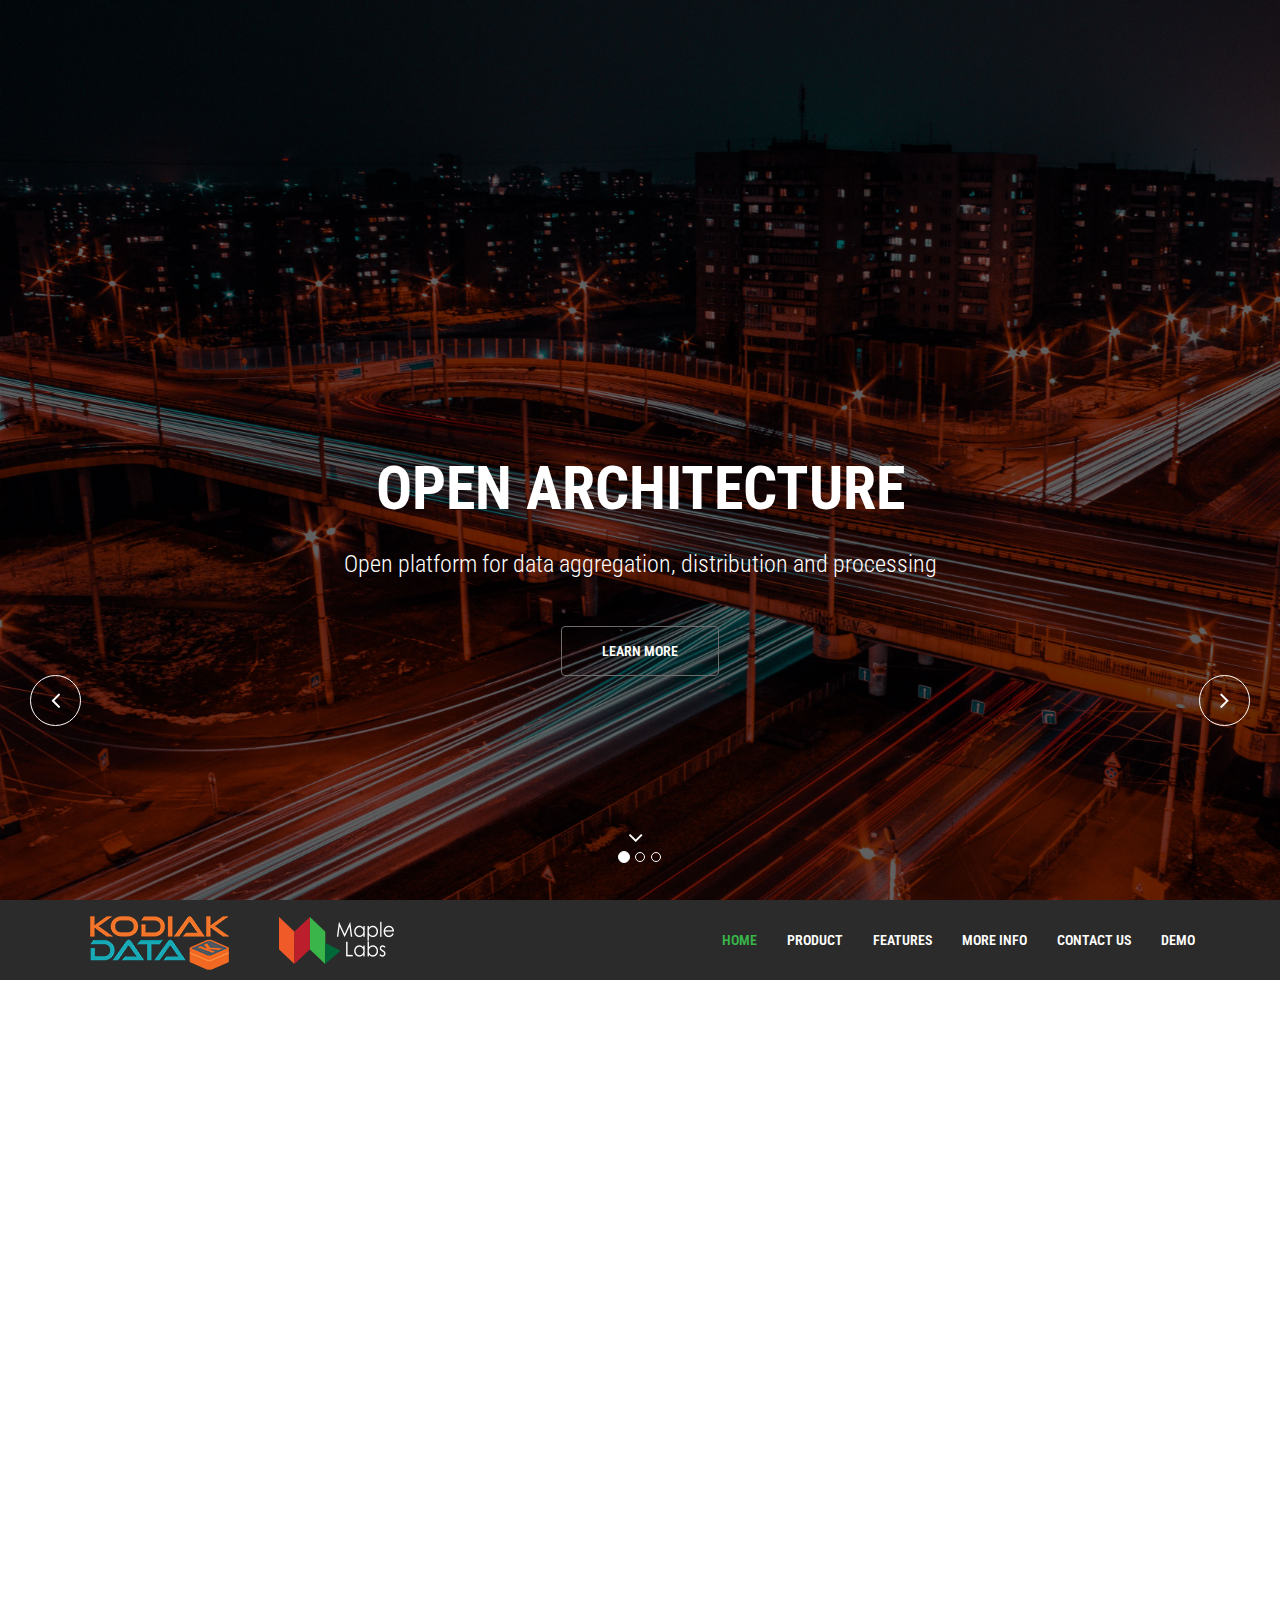
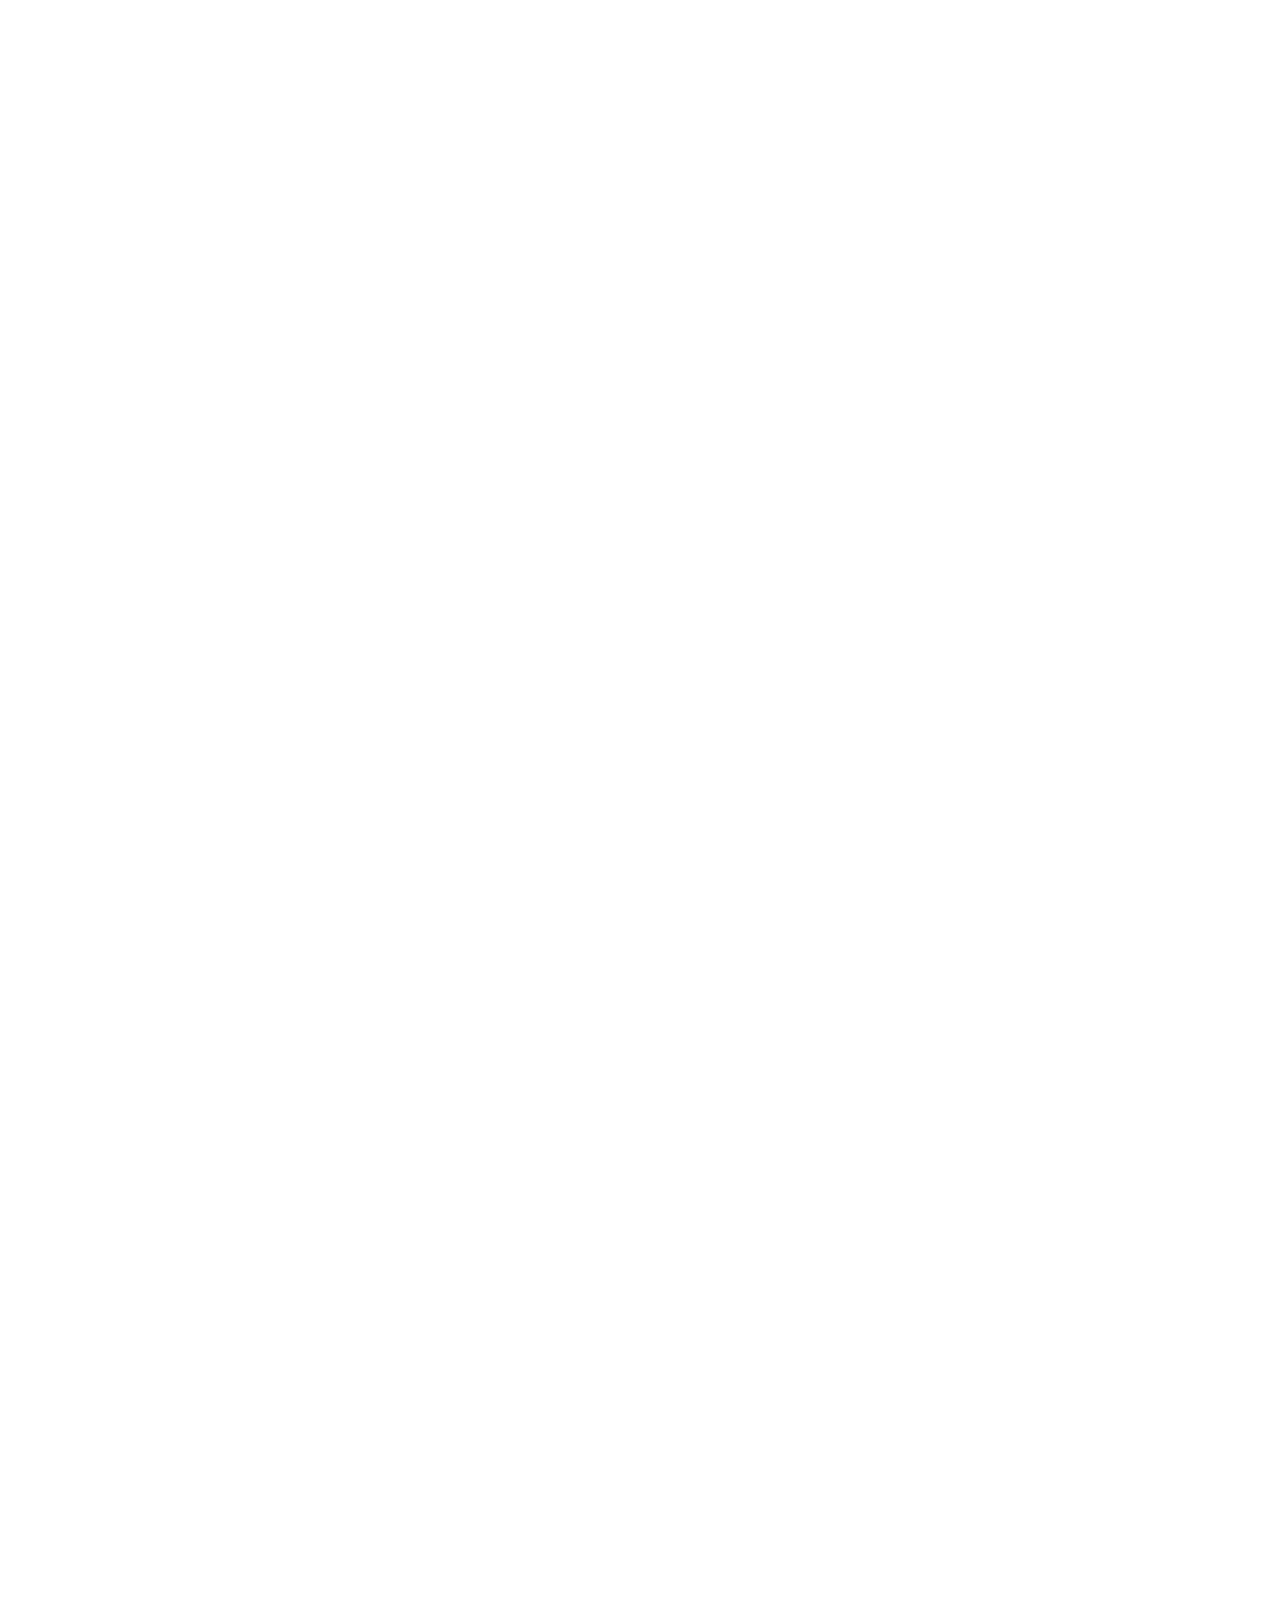
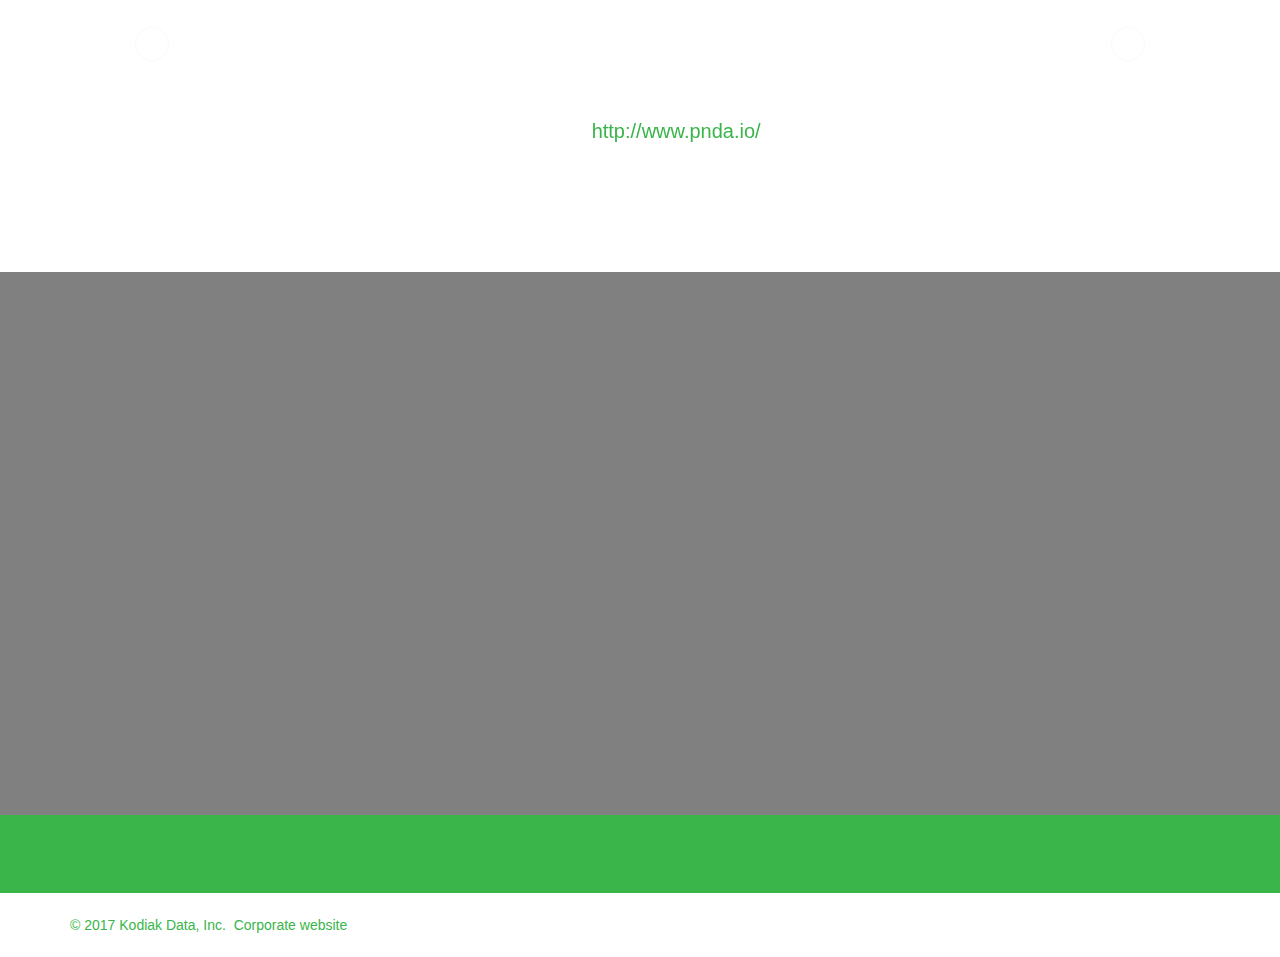
==== index.html @ 7093bc4d "on click logo open website in new tab is fixed" ====
<!DOCTYPE html>
<html lang="en">
<head>
  <meta charset="utf-8">
  <meta name="viewport" content="width=device-width, initial-scale=1.0">
  <meta name="description" content="">
  <meta name="author" content="">
  <title>Maple Labs Demo Hub | Kodiak/Maple Labs</title>
  <link href="css/bootstrap.min.css" rel="stylesheet">
  <link href="css/animate.min.css" rel="stylesheet">

  <script src="https://use.fontawesome.com/d53c7d897d.js"></script>
  <link rel="stylesheet" href="css/font-awesome.min.css">

  <link href="css/lightbox.css" rel="stylesheet">
  <link href="css/main.css" rel="stylesheet">
  <link id="css-preset" href="css/presets/PNDAdemopreset.css" rel="stylesheet">
  <link href="css/responsive.css" rel="stylesheet">

  <!--[if lt IE 9]>
    <script src="js/html5shiv.js"></script>
    <script src="js/respond.min.js"></script>
  <![endif]-->

  <link href='https://fonts.googleapis.com/css?family=Roboto+Condensed:300,400,600,700' rel='stylesheet' type='text/css'>
  <link rel="shortcut icon" href="images/favicon.ico">
</head><!--/head-->

<body>
  <!--.preloader-->
  <div class="preloader"> <i class="fa fa-circle-o-notch fa-spin"></i></div>
  <!--/.preloader-->

  <header id="home">
    <div id="home-slider" class="carousel slide carousel-fade" data-interval="7000" data-ride="carousel">
        <ol class="carousel-indicators bounce" data-wow-duration="">
            <li data-target="#home-slider" data-slide-to="0" class="active"></li>
            <li data-target="#home-slider" data-slide-to="1"></li>
            <li data-target="#home-slider" data-slide-to="2"></li>
<!--         <li data-target="#home-slider" data-slide-to="3"></li>
            <li data-target="#home-slider" data-slide-to="4"></li>-->
        </ol>

      <div id="outercarousel" class="carousel-inner">

        <div class="item active" style="background-image: url(images/slider/bg-01.jpg); background-size: cover;">
          <div class="caption">
            <h1 class="animated fadeInLeftBig"><span>OPEN ARCHITECTURE</span></h1>
            <p class="animated fadeInRightBig">Open platform for data aggregation, distribution and processing</p>
            <a data-scroll class="btn btn-start animated fadeInUpBig" href="#product" onClick="gtag('event', 'link_click', {'event_category': 'inbound', 'event_label': 'product'});">Learn More</a>
          </div>
        </div>

        <div class="item"  style="background-image: url(images/slider/bg-02.jpg)">
          <div class="caption">
            <h1 class="animated fadeInLeftBig"><span>BIG DATA INNOVATION</span></h1>
            <p class="animated fadeInRightBig">Leverage rapid innovation in the big data analytics space</p>
            <a data-scroll class="btn btn-start animated fadeInUpBig" href="#product" onClick="gtag('event', 'link_click', {'event_category': 'inbound', 'event_label': 'product'});">See services</a>
          </div>
        </div>

         <div class="item" style="background-image: url(images/slider/bg-03.jpg)">
          <div class="caption">
            <h1 class="animated fadeInLeftBig"> <span>SCALABLE PLATFORM</span> </h1>
            <p class="animated fadeInRightBig">Horizontally scalable platform for analytics and data processing applications</p>
            <a data-scroll class="btn btn-start animated fadeInUpBig" href="#product" onClick="gtag('event', 'link_click', {'event_category': 'inbound', 'event_label': 'product'});">Explore</a>
          </div>
        </div>

      </div>
      <a class="left-control" href="#home-slider" data-slide="prev" onClick="gtag('event', 'link_click', {'event_category': 'inbound', 'event_label': 'home-slider_prev'});"><i class="fa fa-angle-left"></i></a>
      <a class="right-control" href="#home-slider" data-slide="next" onClick="gtag('event', 'link_click', {'event_category': 'inbound', 'event_label': 'home-slider_next'});"><i class="fa fa-angle-right"></i></a>

      <a id="tohash" href="#services" onClick="gtag('event', 'link_click', {'event_category': 'inbound', 'event_label': 'services'});"><i class="fa fa-angle-down"></i></a>

    </div><!--/#home-slider-->
    <div class="main-nav">
      <div class="container">
        <div class="navbar-header">
          <button type="button" class="navbar-toggle" data-toggle="collapse" data-target=".navbar-collapse">
            <span class="sr-only">Toggle navigation</span>
            <span class="icon-bar"></span>
            <span class="icon-bar"></span>
            <span class="icon-bar"></span>
          </button>
          <a class="navbar-brand " href="http://www.kodiakdata.com" target="_blank" style="  border-radius: 4px;" onClick="gtag('event', 'link_click', {'event_category': 'outbound', 'event_label': 'www.kodiakdata.com'});">

            <img class="img-responsive " src="images/PNDA/kodiak-logo.png" alt="logo"
                style=" display:inline; height:auto;
                 margin-left:auto; margin-right:10px; margin-top:-20px; padding: 5px 5px 5px 5px;">
          </a>

                <!-- <a class="navbar-brand ">
            <img style=" display:inline; width: 10px; height:auto;">
          </a> -->
          <a class="navbar-brand " href="http://www.maplelabs.com" target="_blank" style="margin-top: -4px;border-radius: 4px;" onClick="gtag('event', 'link_click', {'event_category': 'outbound', 'event_label': 'www.altinity.com'});">
            <img class="img-responsive " src="images/PNDA/maplelabs-logo.png" alt="logo"
                 style=" display:inline;  height:auto;
                 margin-left:auto; margin-right:10px; margin-top:-2px; padding: 5px 5px 5px 5px;">
          </a>




        </div>
        <div class="collapse navbar-collapse">
          <ul class="nav navbar-nav navbar-right">
<!--            <li class="scroll active"><a href="#home" onClick="gtag('event', 'link_click', {'event_category': 'inbound', 'event_label': 'home'});">Home</a></li>
            <li class="scroll"><a href="#services" onClick="gtag('event', 'link_click', {'event_category': 'inbound', 'event_label': 'services'});">Product Details</a></li>
            <li class="scroll"><a href="#services" onClick="gtag('event', 'link_click', {'event_category': 'inbound', 'event_label': 'services'});">Product Details</a></li>
            <li class="scroll"><a href="#twitter" onClick="gtag('event', 'link_click', {'event_category': 'inbound', 'event_label': 'twitter'});">More Info</a></li>
-->
            <li class="scroll active"><a href="#home" onClick="gtag('event', 'link_click', {'event_category': 'inbound', 'event_label': 'home'});">Home</a></li>
            <li class="scroll"><a href="#product" onClick="gtag('event', 'link_click', {'event_category': 'inbound', 'event_label': 'product'});">Product</a></li>
<!--             <li class="scroll"><a href="#demo" onClick="gtag('event', 'link_click', {'event_category': 'inbound', 'event_label': 'demo'});">Demo</a></li>
-->
            <li class="scroll"><a href="#features" onClick="gtag('event', 'link_click', {'event_category': 'inbound', 'event_label': 'features'});">Features</a></li>
            <li class="scroll"><a href="#twitter" onClick="gtag('event', 'link_click', {'event_category': 'inbound', 'event_label': 'twitter'});">More Info</a></li>
            <li class="scroll"><a href="#contactForm" onClick="gtag('event', 'link_click', {'event_category': 'inbound', 'event_label': 'contactForm'});">Contact Us</a></li>
            <li><a href="./demo.html" >DEMO</a></li>
          </ul>
        </div>
      </div>
    </div>
  <!--/#main-nav-->
  </header><!--/#home-->

  <section id="product"> <!--/product-->
    <div class="container">
      <div class="heading wow fadeInUp" data-wow-duration="1000ms" data-wow-delay="300ms">
        <div class="row">
          <div class="text-center col-sm-10 col-sm-offset-1">
            <h1><b>PNDA-ON-MEMCLOUD</b></h1>
            <h2>At the intersection of two powerful cutting-edge technologies</h2>
          </div>
        </div>
      </div>

      <div class="text-center our-services">
        <div class="row">
           <div class="col-sm-6 wow fadeInDown" data-wow-duration="1000ms" data-wow-delay="550ms">
              <img class="img-responsive " src="images/KodiakLogo_memcloud.png" alt="MemCloud"
                  style=" display:inline; width: 200px; height:auto;
                   margin-left:auto; margin-right:10px; margin-top:-10px; padding: 5px 5px 5px 5px;">
            <div class="service-info">
              <h2>MemCloud</h2>
              <p align=left>
                Kodiak MemCloud™ is the highest performance hosted cloud service on the planet and amazingly gets your clusters running in minutes.
                <br>Data Scientists can provision their own high performance clusters quickly and cost effectively without waiting for IT.
                IT can service more users, avoiding the cost of cluster sprawl. Dev/Ops can deploy and manage many clusters across Dev, Test and Ops.
              </p>
            </div>
          </div>


          <div class="col-sm-6 wow fadeInUp" data-wow-duration="1000ms" data-wow-delay="750ms">
              <img class="img-responsive " src="images/PNDA/MapleLabsLogo_square.png" alt="PNDA by MapleLabs"
                  style=" display:inline;  height:auto;
                   margin-left:auto; margin-right:10px; margin-top:-16px; padding: 5px 5px 5px 5px;">
            <div class="service-info">
              <h2>PNDA by MapleLabs</h2>
              <p align=left>
                MapleLabs is the leading service provider for PNDA - An Open source Platform for Network Data Analytics. Innovation in the big data space is extremely rapid, but combining multiple technologies into an end-to-end solution can be extremely complex and time-consuming. 
                This product of PNDA is to remove this complexity and allow you to focus on your solution.
             </p>
            </div>
          </div>

        </div>
      </div>
    </div>
  </section><!--/#product-->

  <section id="demo"> <!-- Try Demo-->
<!--     <div class="container container-blue wow fadeInUp text-center" data-wow-duration="1000ms" data-wow-delay="300ms">

           <a href="http://clickhouse.memcloud.works" onClick="gtag('event', 'link_click', {'event_category': 'outbound', 'event_label': 'clickhouse.memcloud.works'});">
            <h1 class="text-white"><b>ACCESS DEMO</b></h1>

            <h2 class="text-white"><b>Ready to get started?</b> Access the online demo for Clickhouse on Kodiak MemCloud&nbsp;<b>NOW!</b></h2>
            </a>
-->
<div class="container wow fadeInUp text-center" data-wow-duration="1000ms" data-wow-delay="300ms">
  <hr>
  <h2 class=""><b>Ready to get started?</b> Access the online demo for PNDA on Kodiak MemCloud&nbsp;<b>NOW!</b></h2>
<div class="load-more wow fadeInUp animated" data-wow-duration="1000ms" data-wow-delay="300ms" style="visibility: visible; animation-duration: 1000ms; animation-delay: 500ms; animation-name: fadeInUp;">
    <a href="./demo.html" class="btn-bigbutton-blue" onClick="gtag('event', 'link_click', {'event_category': 'outbound', 'event_label': './demo.html'});">ACCESS DEMO</a>
<!--    <a href="./demo.html" class="btn-loadmore btn-bigbutton" target="_blank">ACCESS DEMO</a>-->
</div>
<br>
<hr>
</div><!-- /container wow fadeInUp-->

  </section><!-- /Try Demo-->


  <section id="features">
    <div class="container">
      <div class="heading wow fadeInUp" data-wow-duration="1000ms" data-wow-delay="300ms">
        <div class="row">
          <div class="text-center col-sm-10 col-sm-offset-1">
            <h2>LEARN, TEST DRIVE, POC, SANDBOX & DEPLOY</h2>
              <h2>Simple, <a href="http://www.memcloud.works/benchmark-results.html" target="_blank" onClick="gtag('event', 'link_click', {'event_category': 'outbound', 'event_label': 'www.memcloud.works/benchmark-results.html'});">Fast,</a> Affordable and Purpose-Built for Big Data

          </div>
        </div>
      </div>
      <div class="text-center our-services">
        <div class="row">


            <div class="col-sm-4 wow fadeInDown" data-wow-duration="1000ms" data-wow-delay="550ms">
            <div class="service-icon">
              <i class="fa fa-handshake-o"></i>
            </div>
            <div class="service-info">
              <h2>Professional Support</h2>
              <p>We provide different support plans to make PNDA operations easy and flawless. That includes Level 3 support and 24x7 Level 1 support.</p>
            </div>
          </div>


          <div class="col-sm-4 wow fadeInUp" data-wow-duration="1000ms" data-wow-delay="750ms">
            <div class="service-icon">
              <i class="fa fa-cloud"></i>
            </div>
            <div class="service-info">
              <h2>Private Cloud</h2>
              <p>Our data-optimized private clouds deliver on the promise of the public cloud’s agility, with even greater simplicity and flexibility combined with much lower costs.</p>
            </div>
          </div>
          <div class="col-sm-4 wow fadeInUp" data-wow-duration="1000ms" data-wow-delay="950ms">
            <div class="service-icon">
              <i class="fa fa-dollar"></i>
            </div>
            <div class="service-info">
              <h2>Low Cost</h2>
              <p>Our pricing is simple!  High speed MemCloud plans start at $100 per week. These are simple, all-inclusive tiers, so you know your costs up front. </p>
            </div>
          </div>

        </div> <!--/row-->

        <div class="row">
<br>
            <div class="col-sm-12 wow fadeInUp" data-wow-duration="1000ms" data-wow-delay="750ms">

              <div class="col-sm-5">
                <div class="service-icon">
                  <i class="fa fa-lock"></i>
                </div>
                <div class="service-info">
                  <h2>Security</h2>
                </div>
              </div> <!--/col-sm-4-->

              <div class="col-sm-7 text-left">
                <div class="service-info">
                  <p>MemCloud uses the latest and most-effective cloud security techniques:
                    <ul>
                      <li>Administrative access is via encrypted VPN</li>
                      <li>Multi-factor authentication (MFA) is available as an option</li>
                      <li>Nodes are administered via SSH using customer-defined keys</li>
                      <li>Internet access via a customer-defined security filter of IP addresses & TCP/UDP ports</li>
                      <li>Data-at-rest is encrypted so that SSDs can be replaced without data leakage</li>
                      <li>Data Centers are protected with 24 hour security, access controls and cabinets keys</li>
                    </ul>
                  </p>
              </div><!--/service-info-->
          </div> <!--/col-sm-4-->

          </div><!--/col-sm-12 wow fadeInDown-->
        </div> <!--/row-->


      </div> <!--/text-center our-services-->
    </div> <!--/container-->
  </section><!--/#services-->

  <section id="contactUs"> <!-- Contact Us-->
     <div class="container wow fadeInUp text-center" data-wow-duration="1000ms" data-wow-delay="300ms">
<hr>
       <h2 class="">Have questions? Looking for <b>Private Demo</b> or <b>POC</b>? Contact us today</h2>
       <div class="load-more wow fadeInUp animated" data-wow-duration="1000ms" data-wow-delay="300ms" style="visibility: visible; animation-duration: 1000ms; animation-delay: 500ms; animation-name: fadeInUp;">
           <a href="#contactForm" class="btn-bigbutton-blue"  onClick="gtag('event', 'link_click', {'event_category': 'inbound', 'event_label': 'contactForm'});">Contact Us</a>
       </div><!-- /load-more-->
<br>
<hr>
      </div><!-- /container wow fadeInUp-->
  </section><!-- /Contact Us-->

  <section id="twitter" class="parallax">
   <div class="container">
       <div class="heading " >
        <div class="row">
          <div class="text-center col-sm-8 col-sm-offset-2">
            <h2>More Information from Kodiak Data and PNDA</h2>
                        <p></p><br>
                        <i class="fa fa-desktop fa-2x"></i><br><h3>Links, microsites and other collateral</h3>
                </div>
        </div>
      </div>
      <div class="text-center our-services">
          <a class="twitter-left-control" href="#twitter-carousel" role="button" data-slide="prev" onClick="gtag('event', 'link_click', {'event_category': 'inbound', 'event_label': 'twitter-carousel_prev'});"><i class="fa fa-angle-left"></i></a>
      <a class="twitter-right-control" href="#twitter-carousel" role="button" data-slide="next" onClick="gtag('event', 'link_click', {'event_category': 'inbound', 'event_label': 'twitter-carousel_next'});"><i class="fa fa-angle-right"></i></a>
         <div class="row">
          <div id="twitter-carousel" class="carousel slide " data-interval="7000" data-ride="carousel">
              <div class="carousel-inner">
                <div class="item active ">
                  <p>PNDA - <a href="https://pnda.io/" onClick="gtag('event', 'link_click', {'event_category': 'outbound', 'event_label': 'www.altinity.com/benchmarks'});"><span>http://www.pnda.io/</span></a></p>
                </div>

                <div class="item  fadeIn" >
                        <p>MemCloud&trade; - <a href="https://goo.gl/WpRIYI" onClick="gtag('event', 'link_click', {'event_category': 'outbound', 'event_label': 'goo.gl/WpRIYI'});"><span>(presentation)</span></a></p>
                </div>
                <div class="item">
                  <p>Our News - <a href="http://pnda.io/news" onClick="gtag('event', 'link_click', {'event_category': 'outbound', 'event_label': 'www.altinity.com/events'});"><span>https://pnda.io/news</span></a></p>
                </div>
                <div class="item">
                  <p>Benchmark details - <a href="http://www.memcloud.works/benchmark-results.html" onClick="gtag('event', 'link_click', {'event_category': 'outbound', 'event_label': 'www.memcloud.works/benchmarks-results.html'});"><span>http://www.memcloud.works/benchmark-results.html</span></a></p>
                </div>
                <div class="item">
                  <p>Comparisons - <a href="https://goo.gl/meCjUA" onClick="gtag('event', 'link_click', {'event_category': 'outbound', 'event_label': 'goo.gl/meCjUA'});"><span>AWS vs. Roll-Your-Own vs. MemCloud&trade;</span></a></p>
                </div>
            </div>
                                <ol class="carousel-indicators">
                                    <li data-target="#twitter-carousel" data-slide-to="0" class="active"></li>
                                    <li data-target="#twitter-carousel" data-slide-to="1"></li>
                                    <li data-target="#twitter-carousel" data-slide-to="2"></li>
                                    <li data-target="#twitter-carousel" data-slide-to="3"></li>
                                    <li data-target="#twitter-carousel" data-slide-to="4"></li>
                                </ol>
          </div> 
        </div>
        </div>
 </div> <!-- container -->

 </section><!--/#twitter-->

<!-- contactForm -->
<section id="contactForm" class="parallax">
<div id="contact-us" class="parallax">
  <div class="container heading">
    <div class=" wow fadeInUp" data-wow-duration="1000ms" data-wow-delay="300ms">
      <div class="row">
        <div class="text-center col-sm-10 col-sm-offset-1">

<!--        <div class="row">
          <div class="heading text-center col-sm-8 col-sm-offset-2 wow fadeInUp" data-wow-duration="1000ms" data-wow-delay="300ms">
-->
            <h2>Contact Us</h2>
            <p>Looking for more information? Interested in private Demo or POC? Ready to get evaluation for your project?
              <br>Please email us and we'll get back to quickly.</p>
          </div>
        </div>
      </div>

      <div class="text-center our-services">
        <div class="row">
           <div class="col-sm-6 wow fadeInDown" data-wow-duration="1000ms" data-wow-delay="550ms">
            <div class="service-info">
              <h3>Kodiak Data</h3>
              <ul class="address">
                <li><i class="fa fa-phone"></i> <span> Phone:</span> +1 650 383 8374  </li>
                <li><i class="fa fa-envelope"></i> <span> Email:</span><a href="mailto:info@kodiakdata.com"> info@kodiakdata.com</a></li>
                <li><i class="fa fa-globe"></i> <span> Website:</span> <a href="http://www.kodiakdata.co/" target="_blank">www.kodiakdata.co</a></li>
              </ul>
            </div>
          </div>


          <div class="col-sm-6 wow fadeInUp" data-wow-duration="1000ms" data-wow-delay="750ms">
            <div class="service-info">
              <h3>MapleLabs</h3>
              <ul class="address">
                <li><i class="fa fa-phone"></i> <span> Phone:</span>408 743 4465  </li>
                <li><i class="fa fa-envelope"></i> <span> Email:</span><a href="mailto:sales@maplelabs.com"> sales@maplelabs.com</a></li>
                <li><i class="fa fa-globe"></i> <span> Website:</span> <a href="http://www.maplelabs.com" target="_blank">www.maplelabs.com</a></li>
              </ul>
            </div>
          </div>

        </div>
      </div>

    </div>
 </section>
<!-- contactForm -->

  <footer id="footer">
    <div class="footer-top wow fadeInUp" data-wow-duration="1000ms" data-wow-delay="300ms">
      <div class="container text-center">

        <div class="social-icons">
          <ul>
            <li><a class="envelope btn " href="mailto:info@kodiakdata.com?Subject=StorageCloud:%20"  onClick="gtag('event', 'link_click', {'event_category': 'outbound', 'event_label': 'mailto'});"><i class="fa fa-lg  fa-envelope"></i></a></li>
            <li><a class="twitter" href="https://twitter.com/kodiakdata" target="_blank" onClick="gtag('event', 'link_click', {'event_category': 'outbound', 'event_label': 'twitter.com/kodiakdata'});"><i class="fa fa-lg  fa-twitter"></i></a></li>
            <li><a class="linkedin" href="https://www.linkedin.com/company-beta/17917853" target="_blank" onClick="gtag('event', 'link_click', {'event_category': 'outbound', 'event_label': 'www.linkedin.com/company-beta/17917853'});"><i class="fa fa-lg  fa-linkedin"></i></a></li>
          </ul>
        </div>
      </div>
    </div>
    <div class="footer-bottom">
      <div class="container">
        <div class="row">
          <div class="col-sm-4">
            <p>&copy; <a href="http://www.kodiakdata.com/" onClick="gtag('event', 'link_click', {'event_category': 'outbound', 'event_label': 'www.kodiakdata.com'});">2017 Kodiak Data, Inc.&nbsp;&nbsp;Corporate website</a></p>
          </div>
  <!--         <div class="col-sm-4 pull-right">
                        <span>Image Credits :
                                </span>
          </div>-->
        </div>
      </div>
    </div>
  </footer>

  <script type="text/javascript" src="js/jquery.js"></script>
  <script type="text/javascript" src="js/bootstrap.min.js"></script>
  <script type="text/javascript" src="js/jquery.inview.min.js"></script>
  <script type="text/javascript" src="js/wow.min.js"></script>
  <script type="text/javascript" src="js/mousescroll.js"></script>
  <script type="text/javascript" src="js/smoothscroll.js"></script>
  <script type="text/javascript" src="js/jquery.countTo.js"></script>
  <script type="text/javascript" src="js/lightbox.min.js"></script>

 <style>
 body {
        font-family: 'Roboto Condensed', sans-serif;
}
 </style>  <script type="text/javascript" src="js/main.js"></script>







</body>
</html>
---- css/main.css ----
/*
  Theme Name: Oxygen
  Theme Uri: http://www.themeum.com
  Author: Themeum
  Author Uri: http://www.themeum.com
  Description: Onepage Site Template
  Version: 1.0
*/

/*************************
*******Typography******
**************************/

body {
  font-family: 'Open Sans', sans-serif;
  font-size: 14px;
  line-height: 24px;
  color: #666;
  background-color: #fff;
}

h1, h2, h3, h4, h5, h6 {
  color: #333;
}

h2 {
  font-size: 30px;
  margin-bottom: 20px;
}

h3 {
  font-size: 18px;
}

#outercarousel {
  -webkit-backface-visibility: hidden;
  -webkit-transform: translateZ(0) scale(1.0, 1.0);
}

.parallax {
  background-size: cover;
  background-repeat: no-repeat;
  background-position: center;
  background-attachment: fixed;
}

.parallax,
.parallax h1,
.parallax h2,
.parallax h3,
.parallax h4,
.parallax h5,
.parallax h6 {
  color: #fff;
}

.parallax input[type="text"],
.parallax input[type="text"]:hover,
.parallax input[type="email"],
.parallax input[type="email"]:hover,
.parallax input[type="url"],
.parallax input[type="url"]:hover,
.parallax input[type="password"],
.parallax input[type="password"]:hover,
.parallax textarea,
.parallax textarea:hover {
  font-weight: 300;
  color: #fff;
}

.btn {
  border: 0;
  border-radius: 0;
}

.btn.btn-primary:hover {
  background-color: #017fb5;
}

.navbar-nav li a:hover,
.navbar-nav li a:focus {
  outline:none;
  outline-offset: 0;
  text-decoration:none;
  background: transparent;
}

a {
  text-decoration: none;
  -webkit-transition: 300ms;
  -moz-transition: 300ms;
  -o-transition: 300ms;
  transition: 300ms;
}

a:focus,
a:hover {
  text-decoration: none;
  outline: none
}

section {
  padding: 40px 0;
}

.heading {
  padding-bottom:90px;
}

.preloader {
  position: fixed;
  top: 0;
  left: 0;
  right: 0;
  bottom: 0;
  z-index: 999999;
  background: #fff;
}

.preloader > i {
  position: absolute;
  font-size: 36px;
  line-height: 36px;
  top: 50%;
  left: 50%;
  height: 36px;
  width: 36px;
  margin-top: -15px;
  margin-left: -15px;
  display: inline-block;
}


/*************************
********Home CSS**********
**************************/
#home-slider {
  overflow: hidden;
  position: relative;

}

#home-slider .caption_events {
  position: absolute;
  top: 60%;
  margin-top: -400px;
  left: 0;
  right: 0;
  text-align: center;
  z-index: 15;
  font-size: 24px;
  font-weight: 300;
  color: #fff;
}

#home-slider .caption_events h1 {
  color: #fff;
  font-size: 60px;
  font-weight: 700;
  margin-bottom: 30px;
}

#home-slider .caption_events h3 {
  color: #fff;
  font-size: 18px;
  font-weight: 220;
  margin-bottom: 9px;
}

.caption_events .btn-start {
  color: #fff;
  font-size: 14px;
  font-weight: 600;
  padding:14px 40px;
  border: 1px solid #6e6d6c;
  border-radius: 4px;
  margin-top: 40px;
}

.caption_events .btn-start:hover {
  background-color: #017fb5;
  color: #fff
}

#home-slider .caption {
  position: absolute;
  top: 60%;
  margin-top: -104px;
  left: 0;
  right: 0;
  text-align: center;
  text-transform: uppercase;
  z-index: 15;
  font-size: 24px;
  font-weight: 300;
  color: #fff;
}

#home-slider .caption h1 {
  color: #fff;
  font-size: 60px;
  font-weight: 700;
  margin-bottom: 30px;
}

.caption .btn-start {
  color: #fff;
  font-size: 14px;
  font-weight: 600;
  padding:14px 40px;
  border: 1px solid #6e6d6c;
  border-radius: 4px;
  margin-top: 40px;
}

.caption .btn-start:hover {
  color: #fff
}

#outercarousel {
 background: #000;
}

.carousel-fade .carousel-inner .item {
  opacity: 0;
  -webkit-transition-property: opacity;
  transition-property: opacity;
  background-repeat: no-repeat;
  background-size: cover;
  height: 2037px;
}

.carousel-fade .carousel-inner .item:after {
  content: " ";
  position: absolute;
  top: 0;
  bottom: 0;
  left: 0;
  right: 0;
  /* background: rgba(0,0,0, 0.8); */
}

.carousel-fade .carousel-inner .active {
  opacity: 1;
}
.carousel-fade .carousel-inner .active.left,
.carousel-fade .carousel-inner .active.right {
  left: 0;
  opacity: 0;
  z-index: 1;
}
.carousel-fade .carousel-inner .next.left,
.carousel-fade .carousel-inner .prev.right {
  opacity: 1;
}
.carousel-fade .carousel-control {
  z-index: 2;
}

.left-control, .right-control {
  position: absolute;
  top: 75%;
  height: 51px;
  width: 51px;
  line-height: 48px;
  border-radius: 50%;
  border:1px solid #fff;
  z-index: 20;
  font-size: 26px;
  color: #fff;
  text-align: center;
  -webkit-transition:  -webkit-transform  all 2s ease;
  -moz-transition: all .2s ease;
  -ms-transition: all 2s ease;
  -o-transition: -o-transform all 2s ease;
  transition: transform all 2s ease;

}

.left-control {
  left: -51px
}

.right-control {
  right: -51px;
}

.left-control:hover,
.right-control:hover {
  color: #fff;
}

#home-slider:hover .left-control {
  left:30px
}

#home-slider:hover .right-control {
  right:30px
}

#home-slider .fa-angle-down {
  position: absolute;
  left: 50%;
  bottom: 50px;
  color: #fff;
  display: inline-block;
  width: 24px;
  margin-left: -12px;
  font-size: 24px;
  line-height: 24px;
  z-index: 999;
  -webkit-animation: bounce 3000ms infinite;
  animation: bounce 3000ms infinite;
}

.navbar-right li a {
  color: #fff;
  text-transform: uppercase;
  font-size: 14px;
  font-weight: 600;
  padding-top: 30px;
  padding-bottom: 30px;
}

.navbar-right li.active a {
   /* background-color: rgba(0,0,0,.2); */
   color: #39b54a;
}

.navbar-brand  {
  margin-top: 15px;
}



/*************************
********Service CSS*******
**************************/

.service-icon {
  border-radius: 4px;
  color: #39b54a;
  background-color: #fff !important;
  display: inline-block;
  font-size: 36px;
  height: 90px;
  line-height: 90px;
  width: 90px;
  -webkit-transition: background-color 0.2s ease;
  transition: background-color 0.2s ease;
}

.our-services .col-sm-4:hover .service-icon {
	/*	--- Hover removed until we link them to other material --- Som 7.7.17

  background-color: #333;
  	*/
}

.our-services .col-sm-4 {
  border-right:1px solid #f2f2f2;
  border-bottom:1px solid #f2f2f2;
  padding-bottom: 50px;
}

.our-services .col-sm-4:nth-child(4),
.our-services .col-sm-4:nth-child(5),
.our-services .col-sm-4:nth-child(6) {
  border-bottom:0;
  padding-top: 60px;
}

.our-services .col-sm-4:nth-child(3),
.our-services .col-sm-4:nth-child(6) {
  border-right:0;
}

.service-info h3 {
  margin-top: 35px;
}

/*************************
********About CSS*******
**************************/
#about-us {
  background-image: url(../images/about-bg.jpg);
  padding: 60px 0;

}

#about-us .about-info {
    font-size: 20px;
}


#about-us h2 {
  margin-top: 0;
  color: #fff;
}

#about-us .lead {
  font-size: 16px;
  margin-bottom: 10px;
}

#about-us h1 {
  margin-bottom: 30px;
}

.progress{
  height: 20px;
  background-color: #fff;
  border-radius: 0;
  box-shadow: none;
  -webkit-box-shadow: none;
  margin-bottom: 25px;
}

.progress-bar{
  box-shadow: none;
  -webkit-box-shadow: none;
  text-align: right;
  padding-right: 12px;
  font-size: 12px;
  font-weight: 600;
}


.progress .progress-bar.six-sec-ease-in-out {
  -webkit-transition: width 2s ease-in-out;
  transition:  width 2s ease-in-out;
}

/*************************
********portfolio CSS*****
**************************/

#portfolio .container-fluid,
#portfolio .col-sm-3  {
  overflow: hidden;
  padding: 0;
}

#portfolio .folio-item {
  position: relative;
}

#portfolio .overlay {
  background-color: #000;
  color: #fff;
  left: 0;
  right:0;
  bottom:-100%;
  height: 0;
  position: absolute;
  text-align: center;
  opacity:0;
  -webkit-transition: all 0.5s ease-in-out;
  transition: all 0.5s ease-in-out;
}

.overlay .overlay-content {
  display: table;
  height: 100%;
  width: 100%;
}

.overlay .overlay-text {
  display: table-cell;
  vertical-align: middle;
}

.overlay .folio-info {
  opacity: 0;
  margin-bottom: 75px;
  margin-top: -75px;
  -webkit-transition: all 1s ease-in-out;
  transition: all 1s ease-in-out;
}

.overlay .folio-info h3 {
  margin-top: 0;
  color: #fff;
}

.folio-overview a {
  font-size: 18px;
  color: #333;
  height: 50px;
  width: 50px;
  line-height: 50px;
  border-radius: 50%;
  background-color: #fff;
  display: inline-block;
  margin-top: 20px;
  margin-right: 5px;
}

.folio-overview a:hover {
  color: #fff;
}

.folio-overview .folio-expand {
  margin-top: -500px;
  margin-left: -500px;
}

.folio-image, .folio-overview .folio-expand {
  -webkit-transition: all 0.8s ease-in-out;
  transition: all 0.8s ease-in-out;
}

#portfolio .folio-item:hover .folio-image {
  -webkit-transform: scale(1.5) rotate(-15deg);
  transform: scale(1.5) rotate(-15deg);
}

.folio-image img {
  width: 100%;
}

#portfolio .folio-item:hover .overlay {
  opacity: 0.8;
  bottom: 0;
  height: 100%;
}

#portfolio .folio-item:hover .folio-overview .folio-expand {
  margin-top: 0;
  margin-left:0;
}

#portfolio .folio-item:hover .overlay .folio-info {
  opacity: 1;
  margin-bottom:0;
  margin-top:0;
}


#single-portfolio {
  padding: 90px 0;
  background: #f5f5f5;
  position: relative;
}

#single-portfolio img {
  width: 100%;
  margin-bottom: 10px;
}

#single-portfolio .close-folio-item {
  position: absolute;
  top: 30px;
  font-size: 34px;
  width: 34px;
  height: 34px;
  left: 50%;
  color: #999;
  margin-left: -17px;
}

/*************************
*********Team CSS*********
**************************/
#team {
  padding-top: 0;
}

.team-members {
  margin-bottom: 25px;
}

.social-icons {
  margin-top:30px;
  text-align: center;
}

.social-icons ul {
  list-style: none;
  padding: 0;
  margin: 0;
  display: inline-block;
}

.social-icons ul li {
  float: left;
  margin-right: 8px;
}

.social-icons ul li:last-child {
  margin-right: 0;
}

.social-icons ul li a {
  color:#fff;
  background-color: #d9d9d9;
  height: 36px;
  width: 36px;
  line-height: 36px;
  display: block;
  font-size: 16px;
  opacity: 0.8;
}

.social-icons ul li a:hover {
  opacity: 1;
  -webkit-transform: scale(1.2);
  transform: scale(1.2);
}

.team-member {
  text-align: center;
  color: #333;
  font-size: 14px;
}

.team-member:hover .social-icons ul li a.facebook {
  background-color: #3b5999;
}
.team-member:hover .social-icons ul li a.twitter {
  background-color: #2ac6f7;
}
.team-member:hover .social-icons ul li a.dribbble {
  background-color: #ff5b92;
}
.team-member:hover .social-icons ul li a.linkedin {
  background-color: #036dc0;
}
.team-member:hover .social-icons ul li a.rss {
  background-color: #ff6b00;
}

#team .img-responsive {
  width: 100%;
}

.member-info h3 {
  margin-top: 35px;
}

.member-info h4 {
  font-size: 14px;
  margin-bottom: 15px;
  color: #999;
}


/*************************
*******Features CSS*******
**************************/
#features {
  text-align: center;
  background-image: url(../images/features-bg.jpg);
}

#features i {
  font-size: 48px;
}

#features h3 {
  margin-top: 15px;
  font-size: 30px;
  margin-bottom: 7px;
  color: #fff;
}

#features .slider-overlay {
  opacity: 0.8;
}


/*************************
*****Pricing Table CSS****
**************************/
.pricing-table {
  text-align: center;
}

.single-table {
  padding: 10px 10px 10px;
  border:1px solid #f2f2f2;
}

.single-table h3 {
  margin-top: 0;
  padding: 0;
  font-size: 18px;
  text-transform: uppercase;
  margin-bottom: 20px;
}

.price {
  font-size: 24px;
  line-height: 24px;
}

.price span {
  font-size: 14px;
  line-height: auto;
}

.single-table ul {
  list-style: none;
  padding: 0;
  margin: 20px 0;
}

.single-table ul li {
  line-height: 20px;
}

.single-table.featured a{
  color: #ffffff;
}

.single-table.featured {
  color: #ffffff;
}

.single-table.featured a h3{
  color: #ffffff;
}

.single-table.featured .btn.btn-primary {
  background-color: #fff;
}

/*************************
********Twitter CSS*******
**************************/
#twitter {
  background-image: url(../images/twitter-bg.jpg);
  height: 420px;
}

#twitter p {
	font-size: 20px;
}

#twitter > div {
  text-align: center;
  position: relative;
}

#twitter-carousel {
  position: relative;
  z-index: 15
}

.twitter-icon {
  position: relative;
  z-index: 15;
  color: #fff;
}

.twitter-icon .fa-twitter {
  font-size: 24px;
  height: 64px;
  width: 64px;
  line-height: 65px;
  border-radius: 50%;
  position: relative;
}

.twitter-icon .fa-twitter:after {
  position: absolute;
  content: "";
  border-width: 8px;
  border-style: solid;
  left: 24px;
  bottom: -14px;
}

#twitter-carousel .item {
  padding: 0 55px;
}

#twitter-carousel .item a {
  color: #fff;
}

#twitter-carousel .carousel-indicators {
  border: 0px;
    bottom:-50px;
}

.twitter-icon h4 {
  text-transform: uppercase;
  margin-top: 25px;
  margin-bottom: 25px;
  color: #fff;
}

.twitter-left-control,
.twitter-right-control {
  position: absolute;
  top: 50%;
  color: #fff;
  border: 1px solid #fafafa;
  height:34px;
  width: 34px;
  line-height: 30px;
  margin-top: 25px;
  font-size: 18px;
  border-radius: 50%;
  z-index: 15
}

.twitter-left-control {
  left: 80px;
}

.twitter-right-control {
  right: 80px
}

.twitter-left-control:hover, .twitter-right-control:hover {
  color: #fff;
}


/*************************
**********Blog CSS********
**************************/

.post-thumb {
  position: relative;
}

.post-icon {
  position: absolute;
  top:10px;
  right:10px;
  height: 30px;
  width: 30px;
  line-height: 30px;
  border-radius:4px;
  text-align: center;
  color: #fff;
  font-size: 12px;
}

.post-meta {
  position: absolute;
  bottom: 15px;
  left: 15px;
  color: #fff;
  font-size: 12px;
  text-transform: uppercase;
  font-weight: 600;
}

.post-meta span {
  margin-right: 16px;
}

#post-carousel .carousel-indicators {
  bottom: 3px;
  left: 90%;
}

.blog-left-control, .blog-right-control {
  position: absolute;
  top: 45%;
  width: 30px;
  text-align: center;
  color: rgba(255,255,255,.7);
  font-size: 36px;
}

.blog-left-control {
  left: 0;
}

.blog-right-control {
  right: 0;
}

.blog-left-control:hover, .blog-right-control:hover {
  color: #fff;
}

.entry-header h3 a {
  line-height: 30px;
}

.entry-header .date,
.entry-header .cetagory {
  display: inline-block;
  font-size: 11px;
  font-weight: 600;
  margin-bottom: 30px;
  text-transform: uppercase;
  position: relative;
}

.entry-header .date:after {
  content: "";
  position: absolute;
  left: 0;
  bottom:-22px;
  width: 20px;
  height: 3px;
}

.entry-content {
  font-size: 14px;
}

.load-more {
  display:block;
  text-align: center;
  margin-top: 45px;
}

.btn-loadmore {
  border: 1px solid #f2f2f2;
  color: #666666;
  font-size: 14px;
  font-weight: 600;
  padding: 15px 125px;
  text-transform: uppercase;
}

.btn-loadmore:hover {
  color:#fff;
}

.btn-bigbutton {
  font-size: 30px;
  font-weight: 800;
  color: #39b54a
}

.btn-bigbutton-blue {
  border: 1px solid #f2f2f2;
  padding: 15px 60px;
  text-transform: uppercase;
  font-size: 30px;
  font-weight: 800;
  color: #fff;
  background-color: #39b54a;
/*  color: #028fcc*/
border-radius: 8px;
}

.btn-bigbutton-blue:hover {
  color:#fff;
  background-color: #39b54a;
}

.container-blue {
background-color: #39b54a;
}

.text-white {
  color: #ffffff
}

.text-blue {
  color: #c51915
}
.text-green{
  color: #39b54a;
}

/*************************
**********Contact CSS*****
**************************/

#contact {
  padding-top: 45px;
  padding-bottom: 0;
}

#google-map {
  height: 350px;
}

#contact-us {
   background-image:url(../images/about-bg.jpg);
    background-color: #808080;
  padding-bottom: 90px;
}

#contact-us .heading {
  padding-top: 95px;
}

.form-control {
  background-color: transparent;
  border-color: rgba(255,255,255,.1);
  height: 50px;
  border-radius: 0;
  box-shadow: none;
}

textarea.form-control {
  min-height: 180px;
  resize:none;
}

.form-group {
  margin-bottom: 30px;
}

.contact-info {
  padding-left:70px;
  font-weight: 300;
}

ul.address {
  margin-top: 30px;
  list-style: none;
  padding: 0;
  margin: 0;
}

.contact-info ul li {
  margin-bottom: 8px;
}

.contact-info ul li a {
  color: #fff;
}

.btn-submit {
  display: block;
  padding: 12px;
  width: 100%;
  color: #fff;
  border:0;
  margin-top: 40px;
}

#footer {
  color:#fff;
}

.footer-top {
  position: relative;
  padding:15px 0
}

#footer .footer-bottom {
  background-color: #fff;
  padding: 20px 0 10px;
}

#footer .footer-bottom a:hover {
  text-decoration: underline;
}

.footer-logo {
  display: inline-block;
  margin-bottom: 5px;
}

#footer .social-icons {
  margin-top: 5px;
}

#footer .social-icons ul {
  list-style: none;
  padding: 0;
  margin: 0;
}

#footer .social-icons ul li a {
  background-color: rgba(0,0,0,.2);
  border-radius: 4px;
  line-height: 20px;
    padding: 6px;

}

#footer .social-icons ul li a:hover {
  color: #fff
}

#footer .social-icons ul li a.envelope:hover {
  background-color: #CECB26;
}

#footer .social-icons ul li a.facebook:hover {
  background-color: #3b5999;
}
#footer .social-icons ul li a.twitter:hover {
  background-color: #2ac6f7;
}
#footer .social-icons ul li a.dribbble:hover {
  background-color: #ff5b92;
}
#footer .social-icons ul li a.linkedin:hover {
  background-color: #036dc0;
}
#footer .social-icons ul li a.tumblr:hover {
  background-color: #ff6b00;
}

.main-nav{
  background-color: #2b2b2b !important;
}
#contactForm{
  padding-bottom: 0px;
}
.caption p{
  text-transform: none;
}
a:focus, a:hover{
  color: #39b54a
}
.caption h1 span,.btn-bigbutton-blue:hover,.btn-bigbutton-blue:focus{
  color: #fff !important;
}
.service-info .address li a:hover,.btn-bigbutton-blue:hover,.btn-bigbutton-blue:focus{
  color: #39b54a !important;
}
---- css/presets/PNDAdemopreset.css ----
a,
#home-slider .caption h1 span, 
#twitter-carousel .item span, 
#footer .footer-bottom, 
#single-portfolio .close-folio-item:hover, 
.single-table.featured .btn.btn-primary, 
.contact-info ul li a:hover, 
#footer .footer-bottom a  {
  color: #39b54a;
}

.btn.btn-primary:hover,
.btn-submit:hover {
  background-color: #39b54a;
}


.main-nav, 
.service-icon, 
.progress-bar.progress-bar-primary, 
.single-table.featured, 
.btn.btn-primary, 
.twitter-icon .fa-twitter, 
.twitter-left-control:hover, .twitter-right-control:hover, 
.post-icon, 
.entry-header .date:after, 
.btn-loadmore:hover, 
.btn-submit,
#footer, 
.caption .btn-start:hover, 
.left-control:hover, 
.right-control:hover, 
.folio-overview a:hover {
  background-color:#39b54a;
}

.twitter-left-control:hover, 
.twitter-right-control:hover, 
.btn-loadmore:hover  {
	border: 1px solid #39b54a;
}

.caption .btn-start:hover, 
.left-control:hover, 
.right-control:hover {
	border-color: #39b54a;
}

.twitter-icon .fa-twitter:after {
	border-color:#39b54a  transparent transparent;
}

@font-face {
  font-family: 'Roboto Condensed';
  font-style: normal;
  font-weight: 400;
  src: local('Roboto Condensed'), local('RobotoCondensed-Regular'), url(https://fonts.gstatic.com/s/robotocondensed/v14/Zd2E9abXLFGSr9G3YK2MsDAdhzWOYhqHvOZMRGaEyPo.woff2) format('woff2');
}
---- css/responsive.css ----
/* lg */ 
@media (min-width: 1200px) {

}

/* md */
@media (min-width: 992px) and (max-width: 1199px) {

}

/* sm */
@media (min-width: 768px) and (max-width: 991px) {
 	.navbar-right li a {
		font-size: 12px;
		padding-right: 10px;
	}
	.social-icons ul li {
		margin-bottom: 10px;
	}
	.price {
		font-size: 16px;
		height: 110px;
		line-height: 30px;
		width: 100%;
	}
	.price span {
		font-size: 40px;
		margin-top: 27px;
	}
	.btn-signup {
		padding: 10px 20px;
	}
}

/* xs */
@media (max-width: 767px) {
	body {
		font-size: 14px;
	}
	#home-slider .caption h1 {
		font-size: 40px;
	}
	#home-slider .caption {
		font-size: 15px;
		padding: 0 30px;
	}
	.left-control, .right-control {
		font-size: 20px;
		height: 30px;
		line-height: 25px;
		width: 30px;
	}
	#home-slider:hover .right-control {
		right: 15px;
	}
	#home-slider:hover .left-control {
		left: 15px;
	}
	.caption .btn-start {
		font-size: 12px;
		padding: 10px 30px;
	}
	.navbar-brand {
		padding: 0 15px 15px;
	}
	.navbar-toggle {
	  border:1px solid #fff;
	}

	.navbar-toggle .icon-bar {
	  background-color: #fff;
	}
	.navbar-right li a {
		font-size: 13px;
		padding-bottom: 8px;
		padding-top: 10px;
	}

	/*services*/
	section {
		padding: 45px 0;
	}
	.heading {
		font-size: 14px;
		padding-bottom: 45px;
	}
	.heading h2 {
		font-size: 26px;
	}
	.service-info h3 {
		font-size: 20px;
	}
	.our-services .col-sm-4 {
		margin-bottom: 32px;
		padding-bottom: 20px;
	}
	.our-services .col-sm-4:nth-child(4), 
	.our-services .col-sm-4:nth-child(5), 
	.our-services .col-sm-4:nth-child(6) {
		padding-top: 0;
	}
	.service-icon {
		font-size: 30px;
		height: 65px;
		line-height: 62px;
		width: 65px;
	}
	.our-services .col-sm-4:hover .service-icon:before {
		height: 90px;
		width: 90px;
	}
	.about-info {
		text-align: center;
		margin-bottom: 50px;
	}
	.team-member {
		margin-bottom: 50px;
	}
	.team-members .col-sm-3, 
	.pricing-table .col-sm-3, 
	#portfolio .col-sm-3, 
	.blog-posts .col-sm-4  {
		width: 50%;
		float: left;
	}
	.social-icons ul li a {
		font-size: 14px;
		height: 30px;
		line-height: 30px;
		width: 30px;
		margin-top: 10px;
	}	
	.count .col-xs-6 {
		margin-bottom: 35px;
	}
	#features {
		min-height: 330px;
	}
	#features i {
		font-size: 35px;
	}
	#features h3 {
		font-size: 25px;
	}
	.price span {
		font-size: 50px;
		margin-top: 25px;
	}
	.price {
		font-size: 18px;
		height: 110px;
		line-height: 35px;
		width: 130px;
	}
	.single-table ul {
		margin-top: 22px;
	}
	.single-table ul li {
		font-size: 14px;
		margin-top: 15px;
	}
	.btn-signup {
		font-size: 12px;
		margin-top: 25px;
		padding: 10px 35px;
	}
	.single-table{
		margin-bottom: 40px;
		padding: 20px;
	}
	#twitter {
		padding-bottom: 75px;
	}
	.twitter-left-control, 
	.twitter-right-control {
		top: inherit;
		bottom: 30px;
		height: 25px;
		width: 25px;
		line-height: 23px;
		font-size: 14px;
	}
	.twitter-left-control {
		left: 40%
	} 
	.twitter-right-control {
		right: 40%
	}
	#blog {
		overflow: hidden;
	}
	.entry-header h2 {
		line-height: 20px;
	}
	.blog-posts .col-sm-4 {
		margin-bottom: 35px;
	}
	.load-more {
		margin-top: 35px;
	}
	.btn-loadmore {
		font-size: 12px;
		padding: 15px 75px;
	}
	#contact-us .heading {
		padding-top: 35px;
	}
	.contact-info {
		padding-left: 0;
	}
	#footer .footer-bottom {
		text-align: center;
	}
	.footer-bottom p.pull-right {
		float: none !important;
	}
}

/* XS Portrait */
@media (max-width: 479px) {
  
	.team-members .col-sm-3, 
	.pricing-table .col-sm-3, 
	#portfolio .col-sm-3, 
	.blog-posts .col-sm-4 {
		width:100%;
		float: none;
	}
}
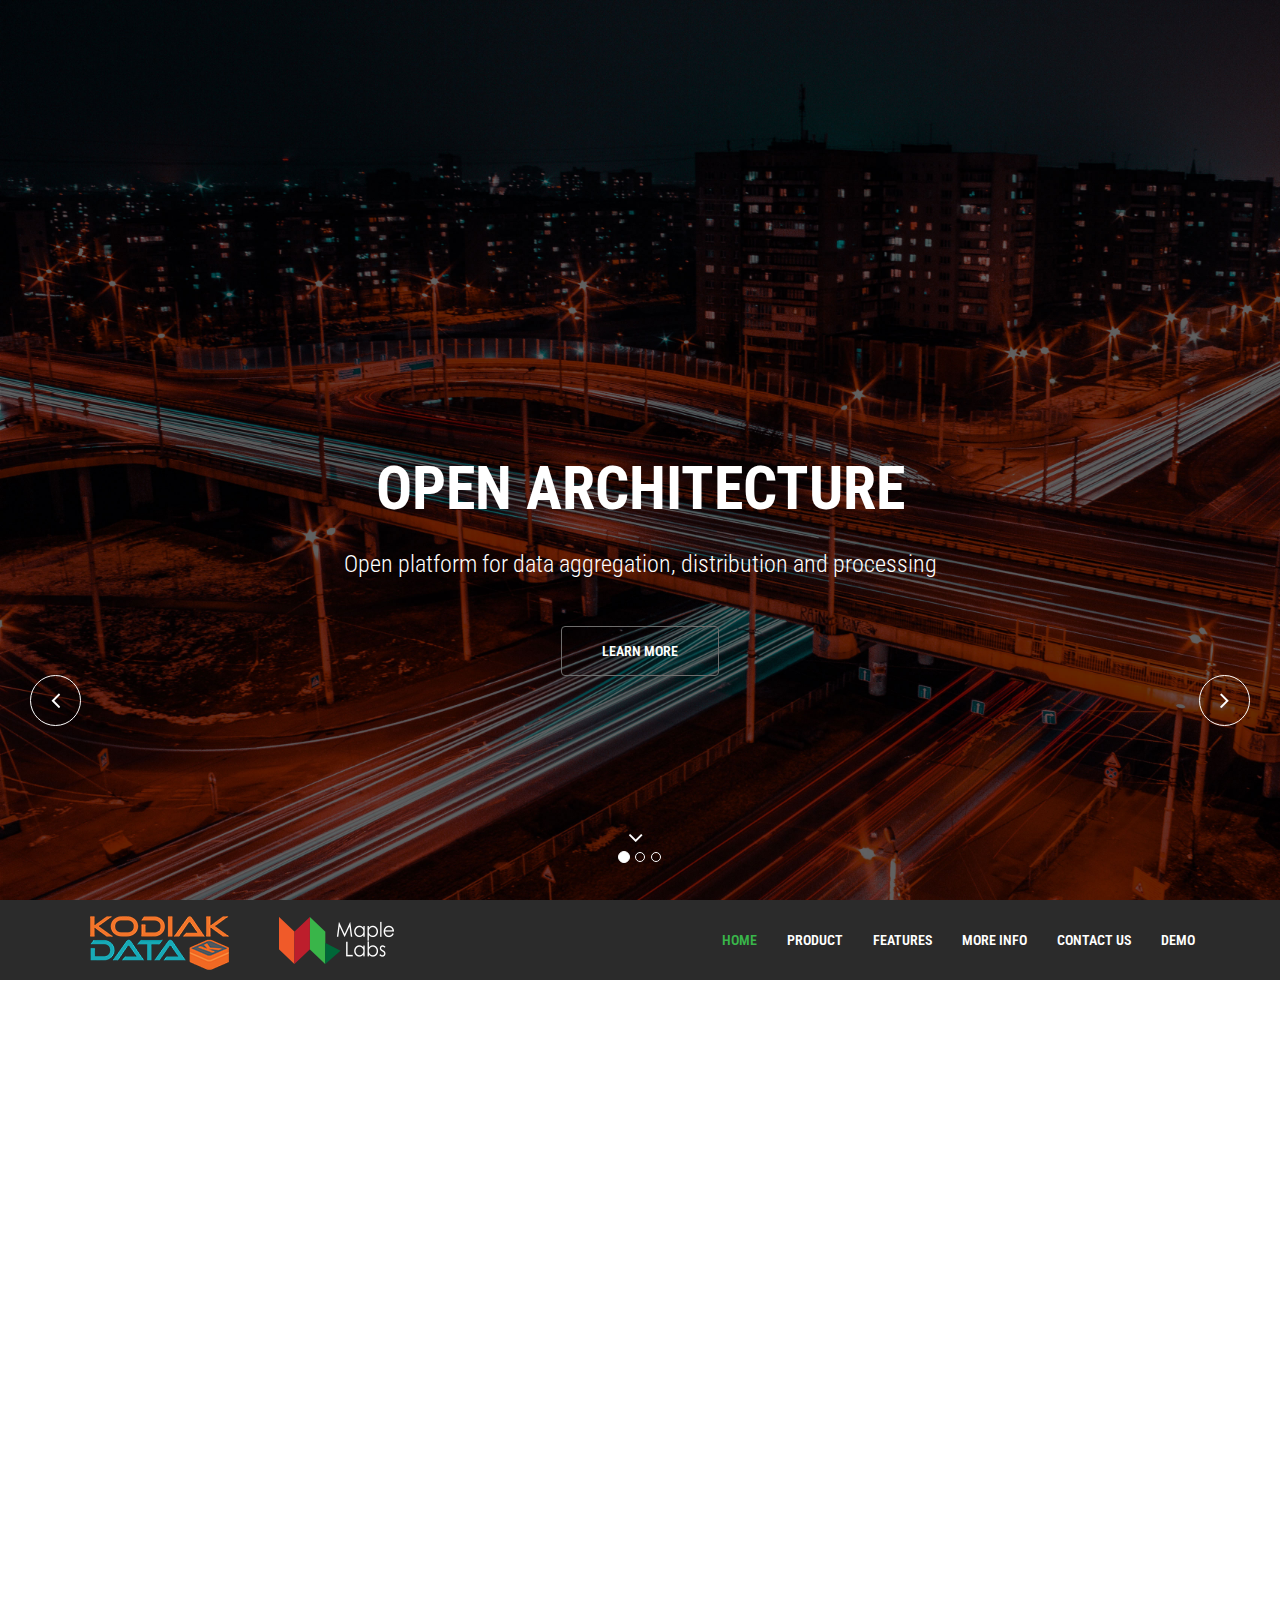
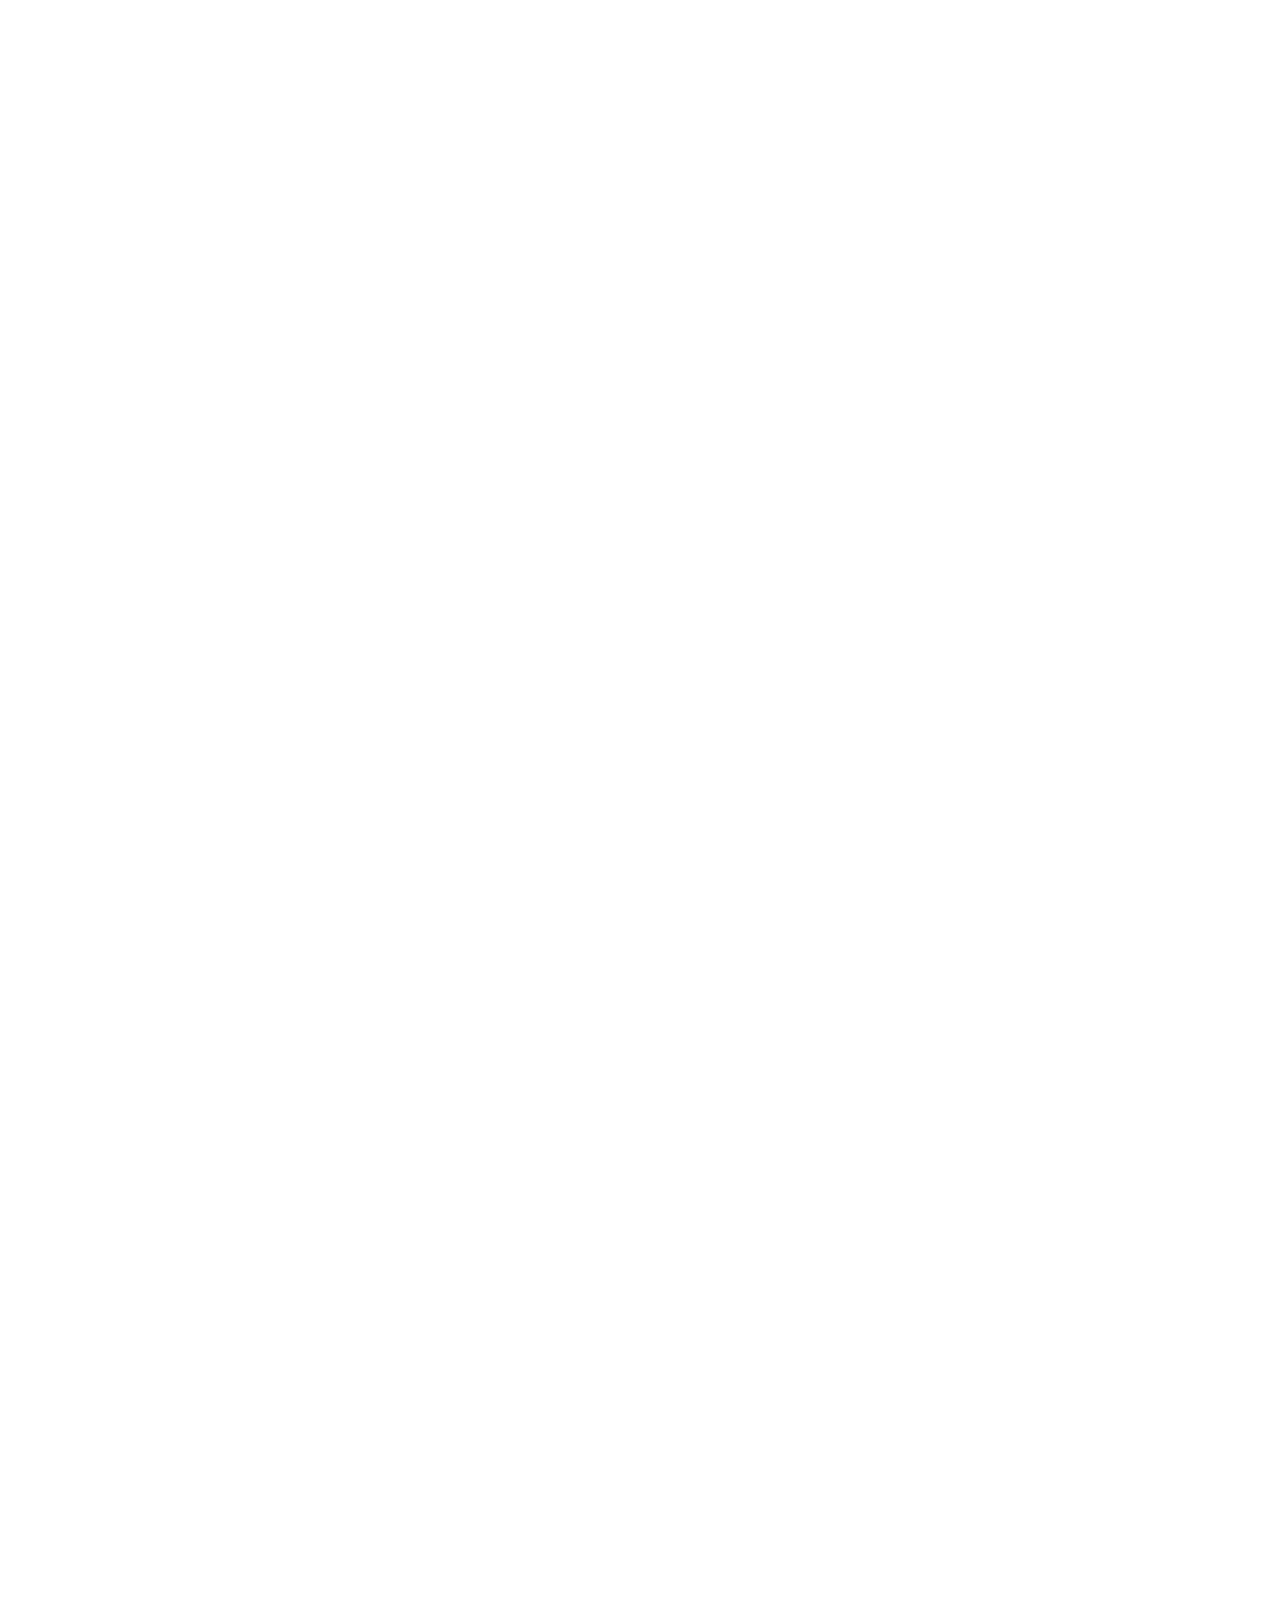
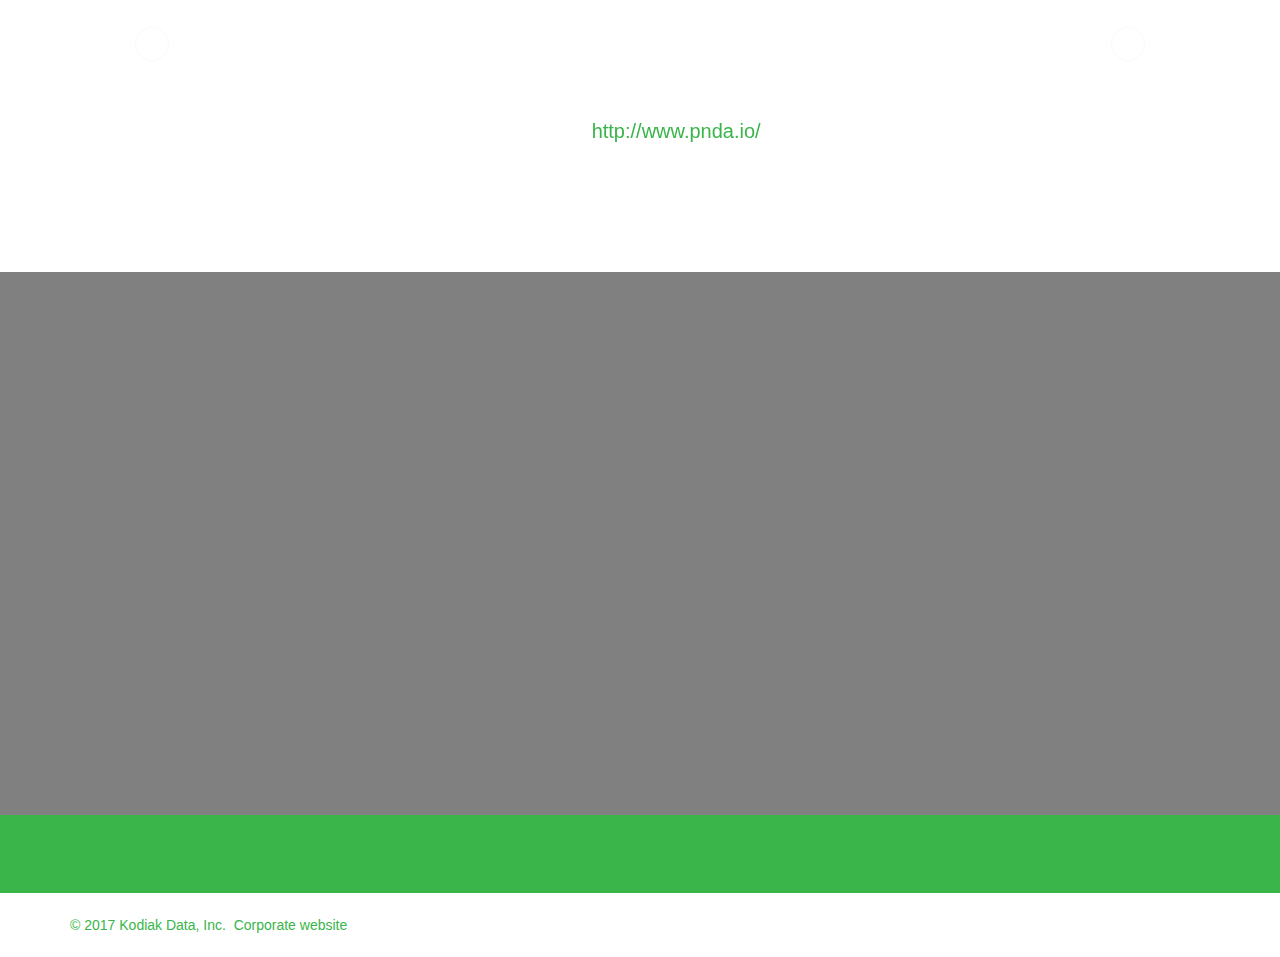
==== commit 14eb45f5: "MInor css fixes" ====
--- a/index.html
+++ b/index.html
@@ -83,20 +83,19 @@
             <span class="icon-bar"></span>
             <span class="icon-bar"></span>
           </button>
-          <a class="navbar-brand " href="http://www.kodiakdata.com" target="_blank" style="  border-radius: 4px;" onClick="gtag('event', 'link_click', {'event_category': 'outbound', 'event_label': 'www.kodiakdata.com'});">
-
-            <img class="img-responsive " src="images/PNDA/kodiak-logo.png" alt="logo"
+          <a class="navbar-brand " href="http://www.kodiakdata.com" target="_blank" style=" border-radius: 4px;" onClick="gtag('event', 'link_click', {'event_category': 'outbound', 'event_label': 'www.kodiakdata.com'});">
+
+            <img class="img-responsive " src="images/PNDA/kodiak-logo.png"  alt="logo"
                 style=" display:inline; height:auto;
                  margin-left:auto; margin-right:10px; margin-top:-20px; padding: 5px 5px 5px 5px;">
           </a>
-
-                <!-- <a class="navbar-brand ">
+<!-- 
+                <a class="navbar-brand ">
             <img style=" display:inline; width: 10px; height:auto;">
           </a> -->
           <a class="navbar-brand " href="http://www.maplelabs.com" target="_blank" style="margin-top: -4px;border-radius: 4px;" onClick="gtag('event', 'link_click', {'event_category': 'outbound', 'event_label': 'www.altinity.com'});">
-            <img class="img-responsive " src="images/PNDA/maplelabs-logo.png" alt="logo"
-                 style=" display:inline;  height:auto;
-                 margin-left:auto; margin-right:10px; margin-top:-2px; padding: 5px 5px 5px 5px;">
+            <img class="img-responsive " src="images/PNDA/maplelabs-logo.png"  alt="logo"
+                 style=" display:inline;  height:auto;margin-left:auto; margin-right:10px; margin-top:-2px; padding: 5px 5px 5px 5px;">
           </a>
 
 
@@ -154,7 +153,7 @@
 
 
           <div class="col-sm-6 wow fadeInUp" data-wow-duration="1000ms" data-wow-delay="750ms">
-              <img class="img-responsive " src="images/PNDA/MapleLabsLogo_square.png" alt="PNDA by MapleLabs"
+              <img class="img-responsive " src="images/PNDA/MapleLabsLogo_square.png" alt="ClickHouse by Altinity"
                   style=" display:inline;  height:auto;
                    margin-left:auto; margin-right:10px; margin-top:-16px; padding: 5px 5px 5px 5px;">
             <div class="service-info">
@@ -211,7 +210,7 @@
 
             <div class="col-sm-4 wow fadeInDown" data-wow-duration="1000ms" data-wow-delay="550ms">
             <div class="service-icon">
-              <i class="fa fa-handshake-o"></i>
+              <i class="fa fa-users"></i>
             </div>
             <div class="service-info">
               <h2>Professional Support</h2>
@@ -330,7 +329,7 @@
                                     <li data-target="#twitter-carousel" data-slide-to="3"></li>
                                     <li data-target="#twitter-carousel" data-slide-to="4"></li>
                                 </ol>
-          </div> 
+          </div>
         </div>
         </div>
  </div> <!-- container -->
@@ -373,7 +372,7 @@
             <div class="service-info">
               <h3>MapleLabs</h3>
               <ul class="address">
-                <li><i class="fa fa-phone"></i> <span> Phone:</span>408 743 4465  </li>
+                <li><i class="fa fa-phone"></i><span> Phone:</span>408 743 4465 </li>
                 <li><i class="fa fa-envelope"></i> <span> Email:</span><a href="mailto:sales@maplelabs.com"> sales@maplelabs.com</a></li>
                 <li><i class="fa fa-globe"></i> <span> Website:</span> <a href="http://www.maplelabs.com" target="_blank">www.maplelabs.com</a></li>
               </ul>
@@ -393,9 +392,9 @@
 
         <div class="social-icons">
           <ul>
-            <li><a class="envelope btn " href="mailto:info@kodiakdata.com?Subject=StorageCloud:%20"  onClick="gtag('event', 'link_click', {'event_category': 'outbound', 'event_label': 'mailto'});"><i class="fa fa-lg  fa-envelope"></i></a></li>
-            <li><a class="twitter" href="https://twitter.com/kodiakdata" target="_blank" onClick="gtag('event', 'link_click', {'event_category': 'outbound', 'event_label': 'twitter.com/kodiakdata'});"><i class="fa fa-lg  fa-twitter"></i></a></li>
-            <li><a class="linkedin" href="https://www.linkedin.com/company-beta/17917853" target="_blank" onClick="gtag('event', 'link_click', {'event_category': 'outbound', 'event_label': 'www.linkedin.com/company-beta/17917853'});"><i class="fa fa-lg  fa-linkedin"></i></a></li>
+            <li><a class="envelope btn " href="mailto:info@kodiakdata.com?Subject=StorageCloud:%20" onClick="gtag('event', 'link_click', {'event_category': 'outbound', 'event_label': 'mailto'});"><i class="fa fa-lg  fa-envelope"></i></a></li>
+            <li><a class="twitter" href="https://twitter.com/kodiakdata"  target="_blank"  onClick="gtag('event', 'link_click', {'event_category': 'outbound', 'event_label': 'twitter.com/kodiakdata'});"><i class="fa fa-lg  fa-twitter"></i></a></li>
+            <li><a class="linkedin" href="https://www.linkedin.com/company-beta/17917853" target="_blank"  onClick="gtag('event', 'link_click', {'event_category': 'outbound', 'event_label': 'www.linkedin.com/company-beta/17917853'});"><i class="fa fa-lg  fa-linkedin"></i></a></li>
           </ul>
         </div>
       </div>
--- a/css/main.css
+++ b/css/main.css
@@ -323,8 +323,8 @@
 }
 
 .navbar-right li.active a {
-   /* background-color: rgba(0,0,0,.2); */
-   color: #39b54a;
+  /* background-color: rgba(0,0,0,.2); */
+  color: #39b54a;
 }
 
 .navbar-brand  {
@@ -734,7 +734,7 @@
 }
 
 #twitter p {
-	font-size: 20px;
+  font-size: 20px;
 }
 
 #twitter > div {
@@ -941,7 +941,7 @@
   color: #fff;
   background-color: #39b54a;
 /*  color: #028fcc*/
-border-radius: 8px;
+  border-radius: 8px;
 }
 
 .btn-bigbutton-blue:hover {
@@ -950,7 +950,7 @@
 }
 
 .container-blue {
-background-color: #39b54a;
+background-color: #39b54a
 }
 
 .text-white {
@@ -958,7 +958,7 @@
 }
 
 .text-blue {
-  color: #c51915
+  color: #028fcc
 }
 .text-green{
   color: #39b54a;
@@ -1113,6 +1113,6 @@
 .caption h1 span,.btn-bigbutton-blue:hover,.btn-bigbutton-blue:focus{
   color: #fff !important;
 }
-.service-info .address li a:hover,.btn-bigbutton-blue:hover,.btn-bigbutton-blue:focus{
+.service-info .address li a:hover{
   color: #39b54a !important;
-}+}
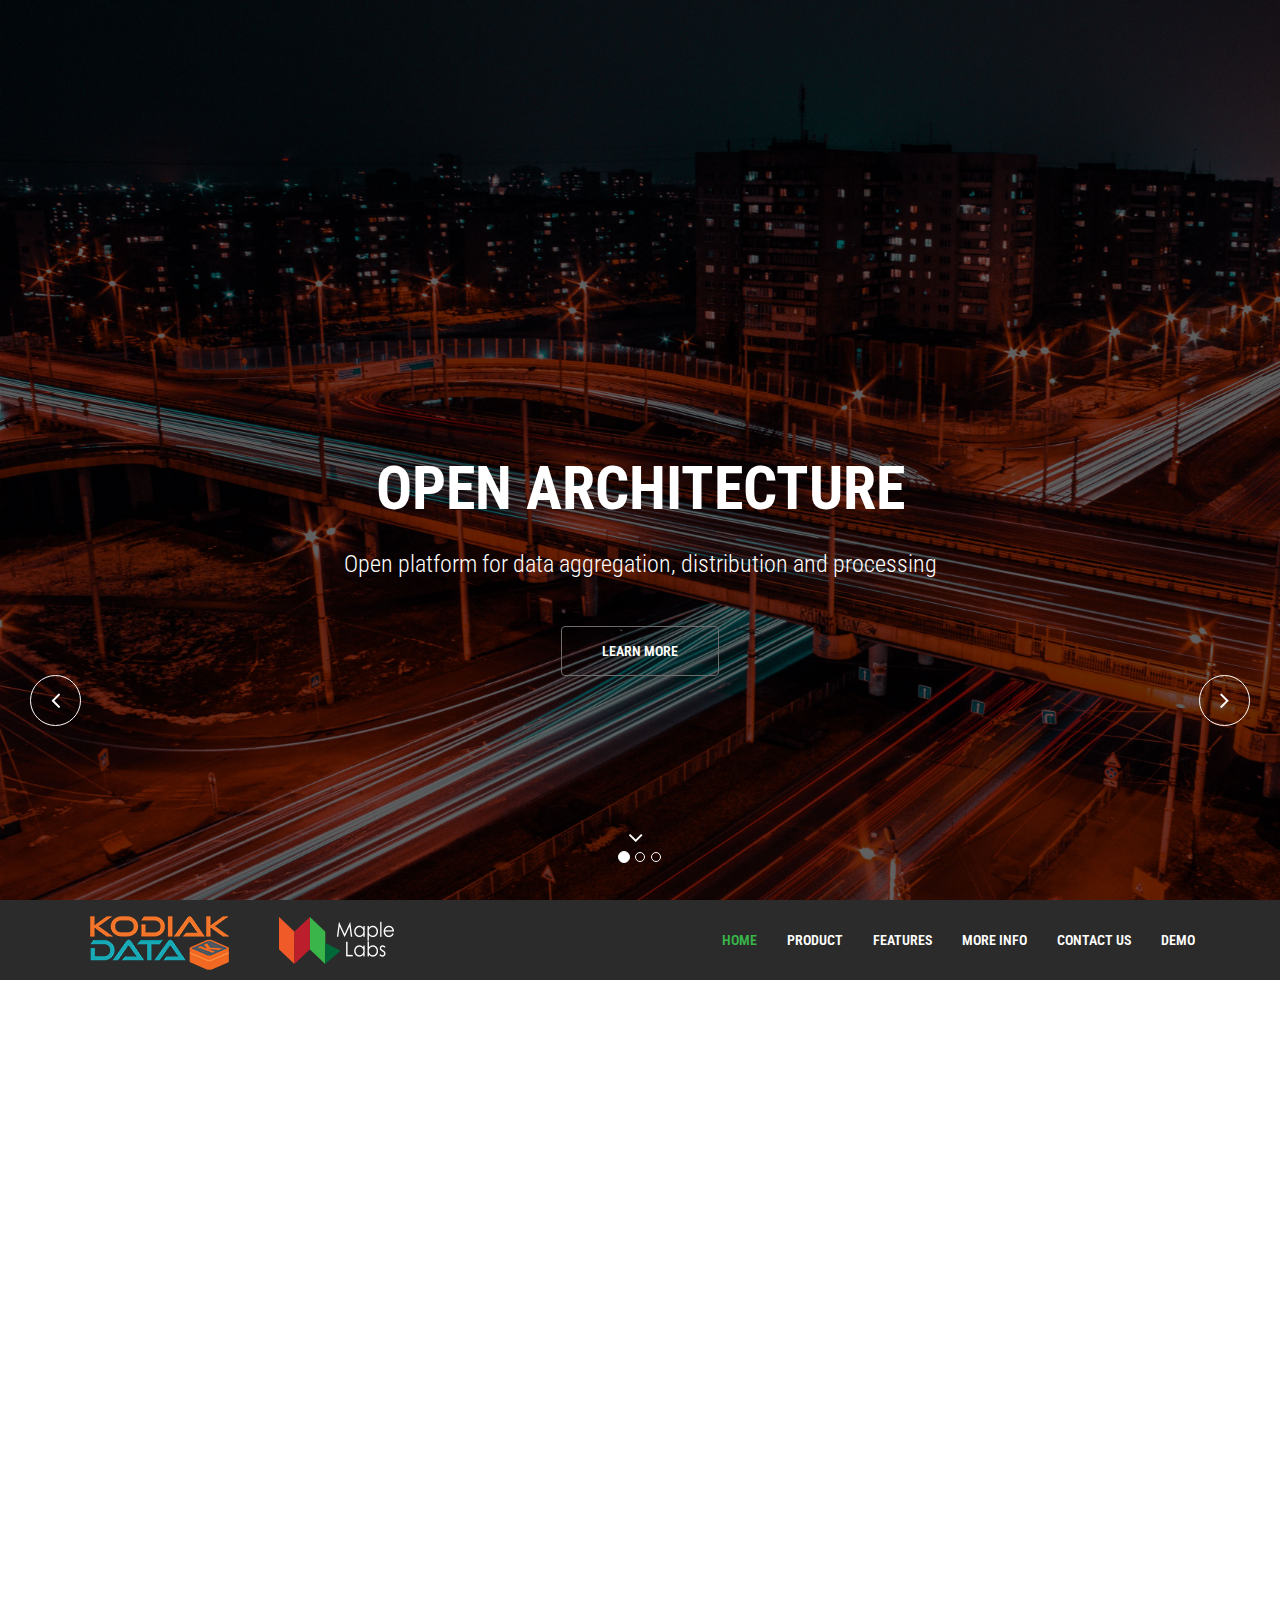
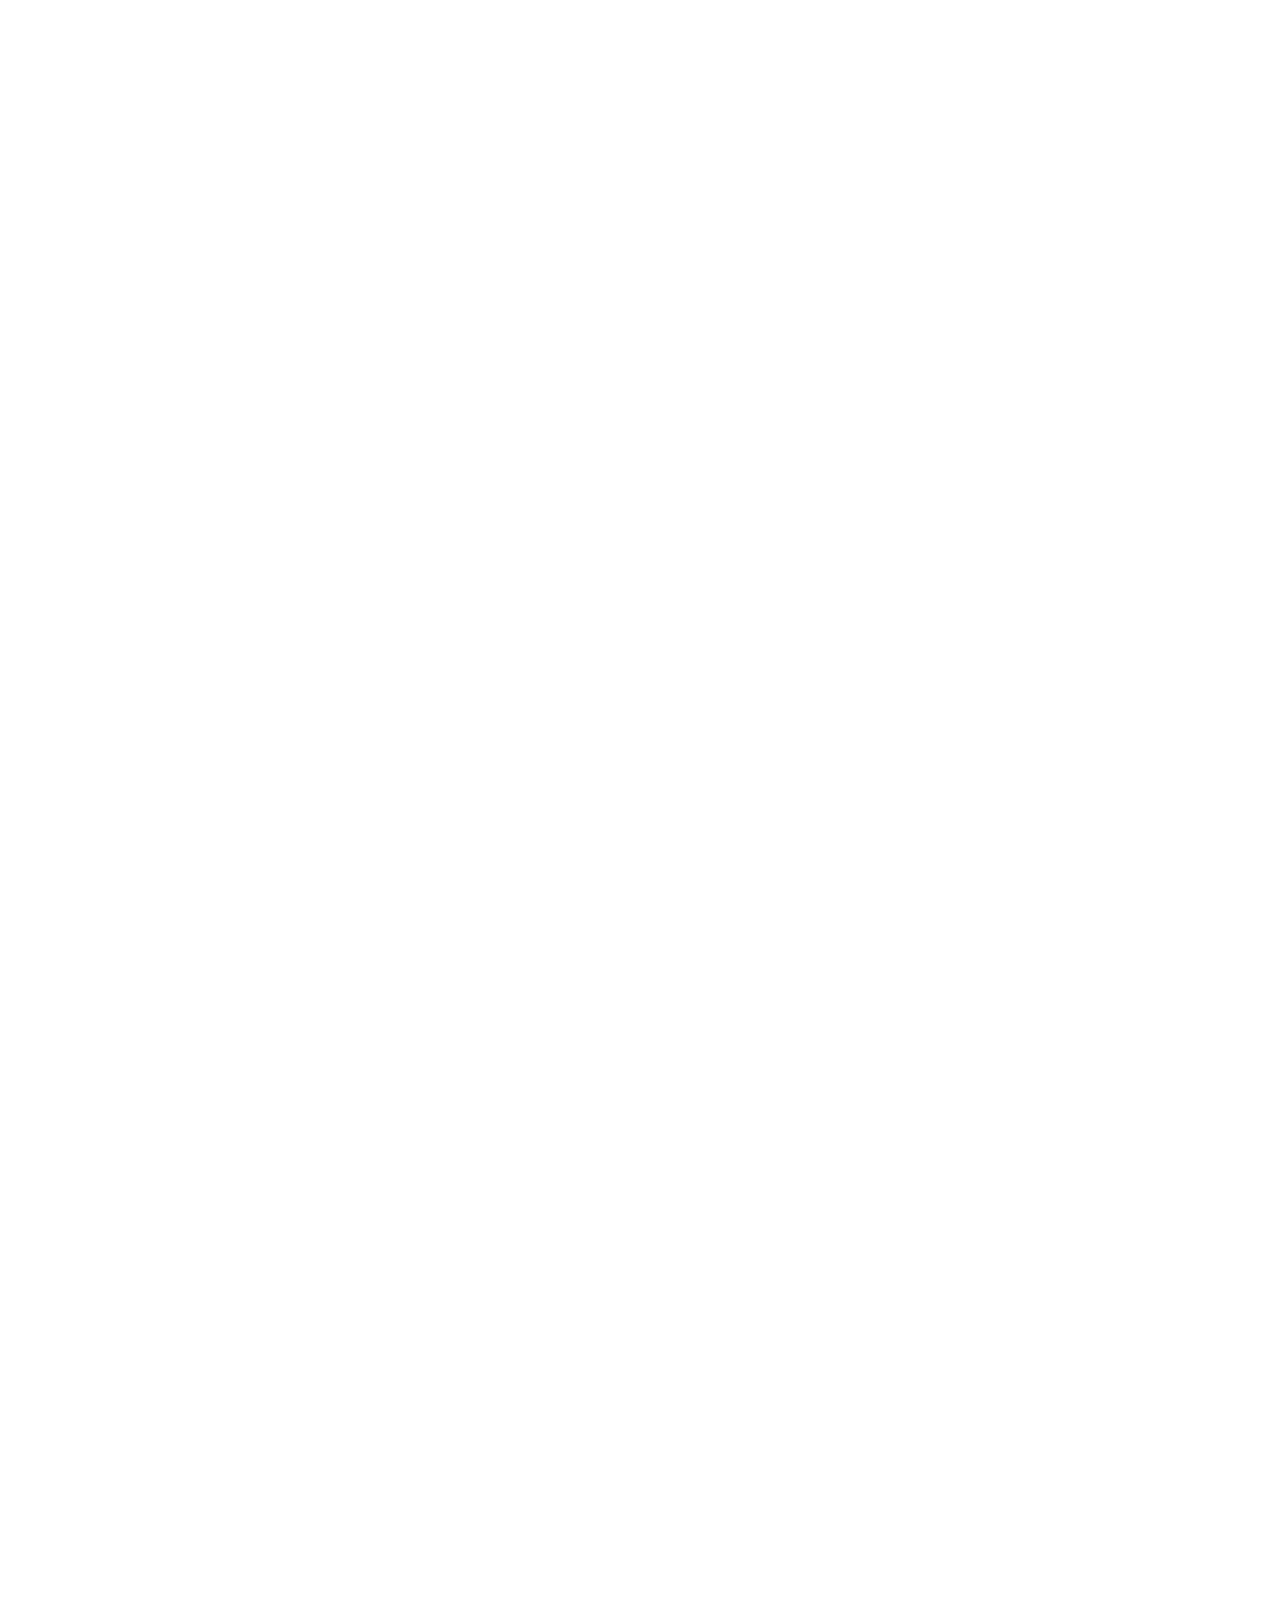
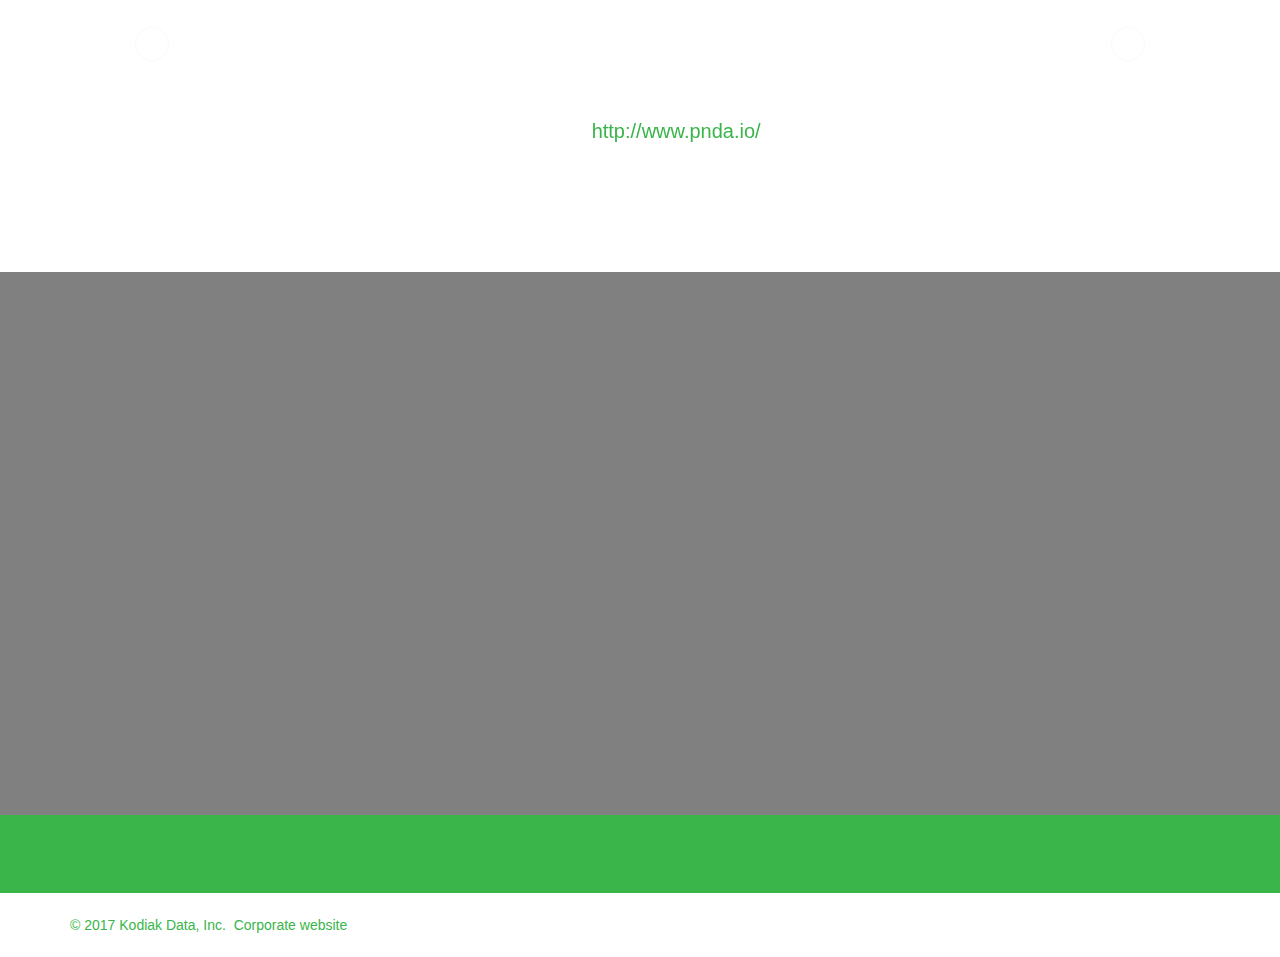
==== commit 4183936c: "Minor css fixes" ====
--- a/index.html
+++ b/index.html
@@ -83,19 +83,20 @@
             <span class="icon-bar"></span>
             <span class="icon-bar"></span>
           </button>
-          <a class="navbar-brand " href="http://www.kodiakdata.com" target="_blank" style=" border-radius: 4px;" onClick="gtag('event', 'link_click', {'event_category': 'outbound', 'event_label': 'www.kodiakdata.com'});">
-
-            <img class="img-responsive " src="images/PNDA/kodiak-logo.png"  alt="logo"
+          <a class="navbar-brand " href="http://www.kodiakdata.com" target="_blank" style="  border-radius: 4px;" onClick="gtag('event', 'link_click', {'event_category': 'outbound', 'event_label': 'www.kodiakdata.com'});">
+
+            <img class="img-responsive " src="images/PNDA/kodiak-logo.png" alt="logo"
                 style=" display:inline; height:auto;
                  margin-left:auto; margin-right:10px; margin-top:-20px; padding: 5px 5px 5px 5px;">
           </a>
-<!-- 
-                <a class="navbar-brand ">
+
+                <!-- <a class="navbar-brand ">
             <img style=" display:inline; width: 10px; height:auto;">
           </a> -->
           <a class="navbar-brand " href="http://www.maplelabs.com" target="_blank" style="margin-top: -4px;border-radius: 4px;" onClick="gtag('event', 'link_click', {'event_category': 'outbound', 'event_label': 'www.altinity.com'});">
-            <img class="img-responsive " src="images/PNDA/maplelabs-logo.png"  alt="logo"
-                 style=" display:inline;  height:auto;margin-left:auto; margin-right:10px; margin-top:-2px; padding: 5px 5px 5px 5px;">
+            <img class="img-responsive " src="images/PNDA/maplelabs-logo.png" alt="logo"
+                 style=" display:inline;  height:auto;
+                 margin-left:auto; margin-right:10px; margin-top:-2px; padding: 5px 5px 5px 5px;">
           </a>
 
 
@@ -153,7 +154,7 @@
 
 
           <div class="col-sm-6 wow fadeInUp" data-wow-duration="1000ms" data-wow-delay="750ms">
-              <img class="img-responsive " src="images/PNDA/MapleLabsLogo_square.png" alt="ClickHouse by Altinity"
+              <img class="img-responsive " src="images/PNDA/MapleLabsLogo_square.png" alt="PNDA by MapleLabs"
                   style=" display:inline;  height:auto;
                    margin-left:auto; margin-right:10px; margin-top:-16px; padding: 5px 5px 5px 5px;">
             <div class="service-info">
@@ -329,7 +330,7 @@
                                     <li data-target="#twitter-carousel" data-slide-to="3"></li>
                                     <li data-target="#twitter-carousel" data-slide-to="4"></li>
                                 </ol>
-          </div>
+          </div> 
         </div>
         </div>
  </div> <!-- container -->
@@ -372,7 +373,7 @@
             <div class="service-info">
               <h3>MapleLabs</h3>
               <ul class="address">
-                <li><i class="fa fa-phone"></i><span> Phone:</span>408 743 4465 </li>
+                <li><i class="fa fa-phone"></i> <span> Phone:</span>408 743 4465  </li>
                 <li><i class="fa fa-envelope"></i> <span> Email:</span><a href="mailto:sales@maplelabs.com"> sales@maplelabs.com</a></li>
                 <li><i class="fa fa-globe"></i> <span> Website:</span> <a href="http://www.maplelabs.com" target="_blank">www.maplelabs.com</a></li>
               </ul>
@@ -392,9 +393,9 @@
 
         <div class="social-icons">
           <ul>
-            <li><a class="envelope btn " href="mailto:info@kodiakdata.com?Subject=StorageCloud:%20" onClick="gtag('event', 'link_click', {'event_category': 'outbound', 'event_label': 'mailto'});"><i class="fa fa-lg  fa-envelope"></i></a></li>
-            <li><a class="twitter" href="https://twitter.com/kodiakdata"  target="_blank"  onClick="gtag('event', 'link_click', {'event_category': 'outbound', 'event_label': 'twitter.com/kodiakdata'});"><i class="fa fa-lg  fa-twitter"></i></a></li>
-            <li><a class="linkedin" href="https://www.linkedin.com/company-beta/17917853" target="_blank"  onClick="gtag('event', 'link_click', {'event_category': 'outbound', 'event_label': 'www.linkedin.com/company-beta/17917853'});"><i class="fa fa-lg  fa-linkedin"></i></a></li>
+            <li><a class="envelope btn " href="mailto:info@kodiakdata.com?Subject=StorageCloud:%20"  onClick="gtag('event', 'link_click', {'event_category': 'outbound', 'event_label': 'mailto'});"><i class="fa fa-lg  fa-envelope"></i></a></li>
+            <li><a class="twitter" href="https://twitter.com/kodiakdata" target="_blank" onClick="gtag('event', 'link_click', {'event_category': 'outbound', 'event_label': 'twitter.com/kodiakdata'});"><i class="fa fa-lg  fa-twitter"></i></a></li>
+            <li><a class="linkedin" href="https://www.linkedin.com/company-beta/17917853" target="_blank" onClick="gtag('event', 'link_click', {'event_category': 'outbound', 'event_label': 'www.linkedin.com/company-beta/17917853'});"><i class="fa fa-lg  fa-linkedin"></i></a></li>
           </ul>
         </div>
       </div>
--- a/css/main.css
+++ b/css/main.css
@@ -323,8 +323,8 @@
 }
 
 .navbar-right li.active a {
-  /* background-color: rgba(0,0,0,.2); */
-  color: #39b54a;
+   /* background-color: rgba(0,0,0,.2); */
+   color: #39b54a;
 }
 
 .navbar-brand  {
@@ -734,7 +734,7 @@
 }
 
 #twitter p {
-  font-size: 20px;
+	font-size: 20px;
 }
 
 #twitter > div {
@@ -941,7 +941,7 @@
   color: #fff;
   background-color: #39b54a;
 /*  color: #028fcc*/
-  border-radius: 8px;
+border-radius: 8px;
 }
 
 .btn-bigbutton-blue:hover {
@@ -950,7 +950,7 @@
 }
 
 .container-blue {
-background-color: #39b54a
+background-color: #39b54a;
 }
 
 .text-white {
@@ -958,7 +958,7 @@
 }
 
 .text-blue {
-  color: #028fcc
+  color: #c51915
 }
 .text-green{
   color: #39b54a;
@@ -1115,4 +1115,4 @@
 }
 .service-info .address li a:hover{
   color: #39b54a !important;
-}
+}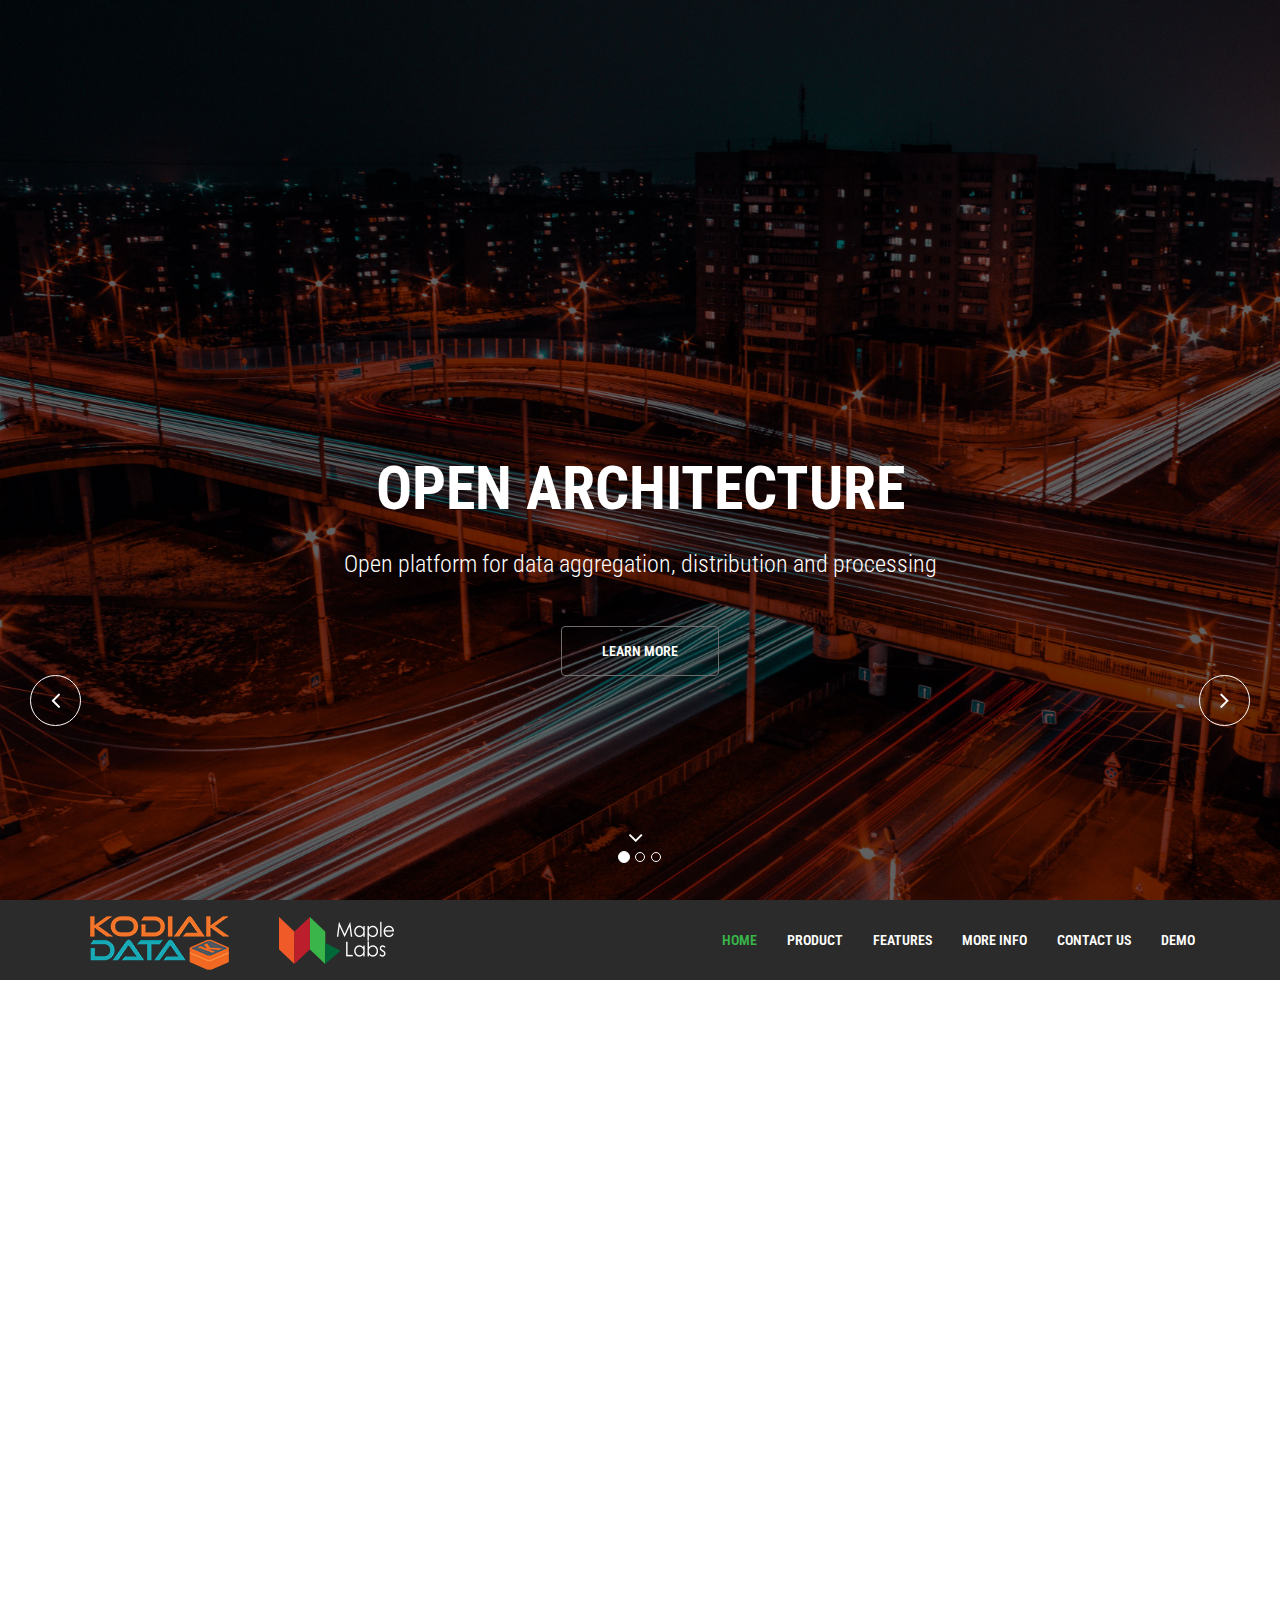
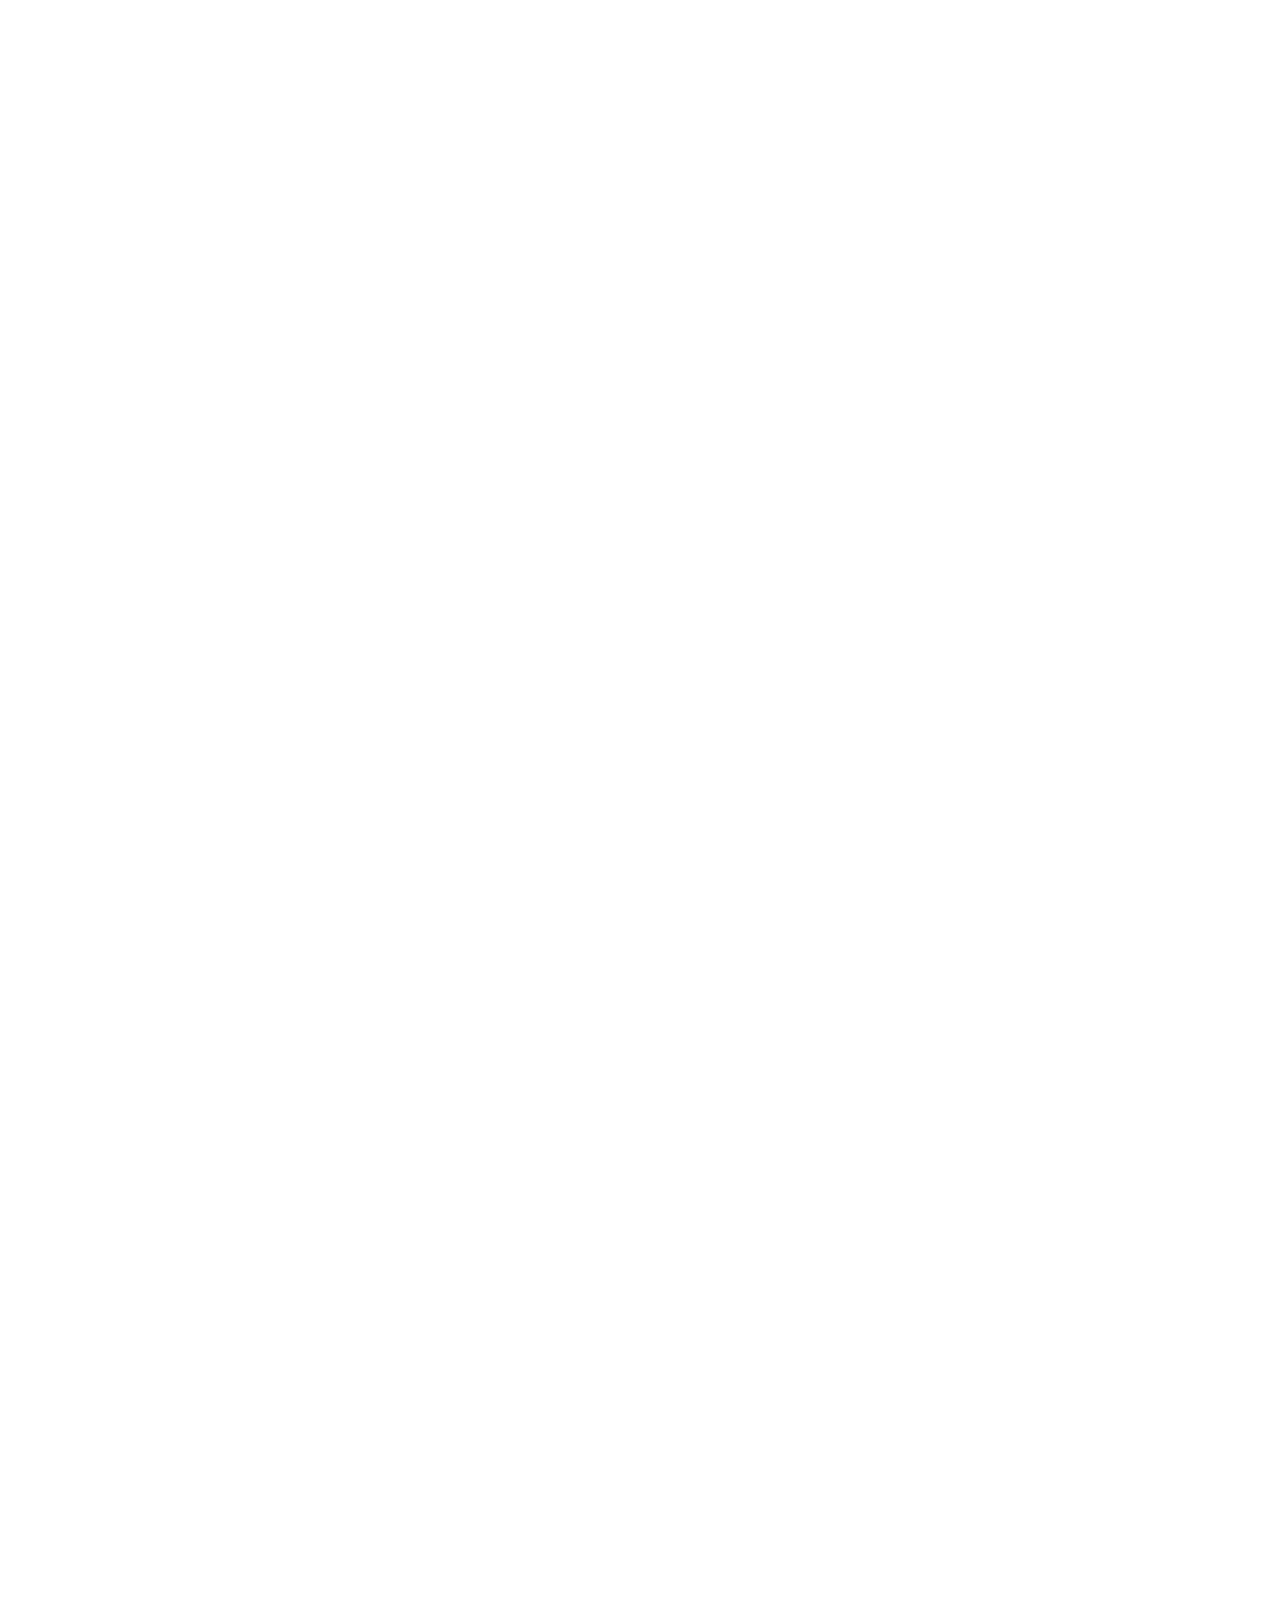
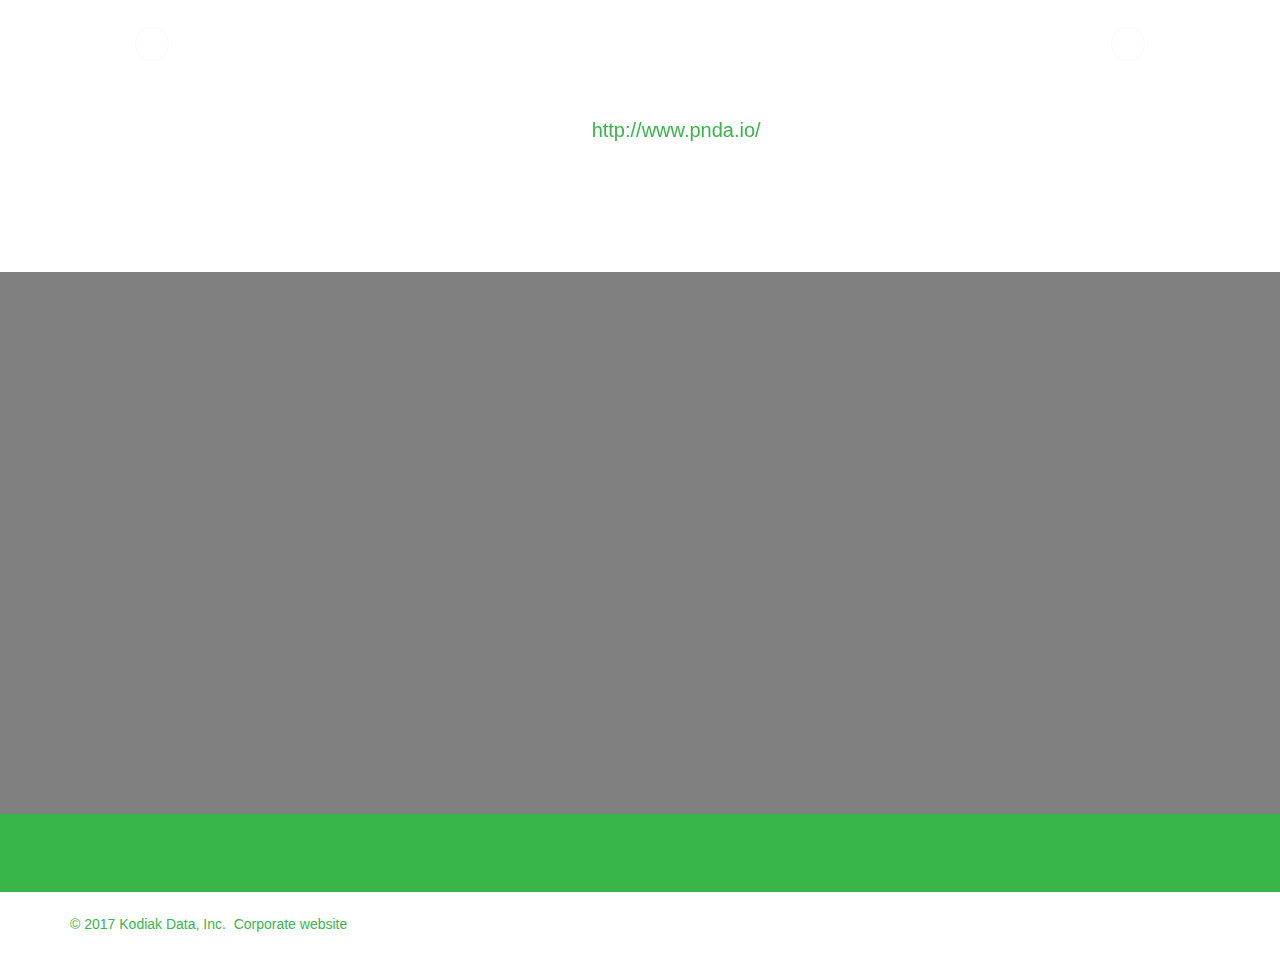
==== commit b1b91429: "updated memcloud logo from KMI" ====
--- a/index.html
+++ b/index.html
@@ -139,7 +139,7 @@
       <div class="text-center our-services">
         <div class="row">
            <div class="col-sm-6 wow fadeInDown" data-wow-duration="1000ms" data-wow-delay="550ms">
-              <img class="img-responsive " src="images/KodiakLogo_memcloud.png" alt="MemCloud"
+              <img class="img-responsive " src="images/MEM_Cloud.svg" alt="MemCloud"
                   style=" display:inline; width: 200px; height:auto;
                    margin-left:auto; margin-right:10px; margin-top:-10px; padding: 5px 5px 5px 5px;">
             <div class="service-info">
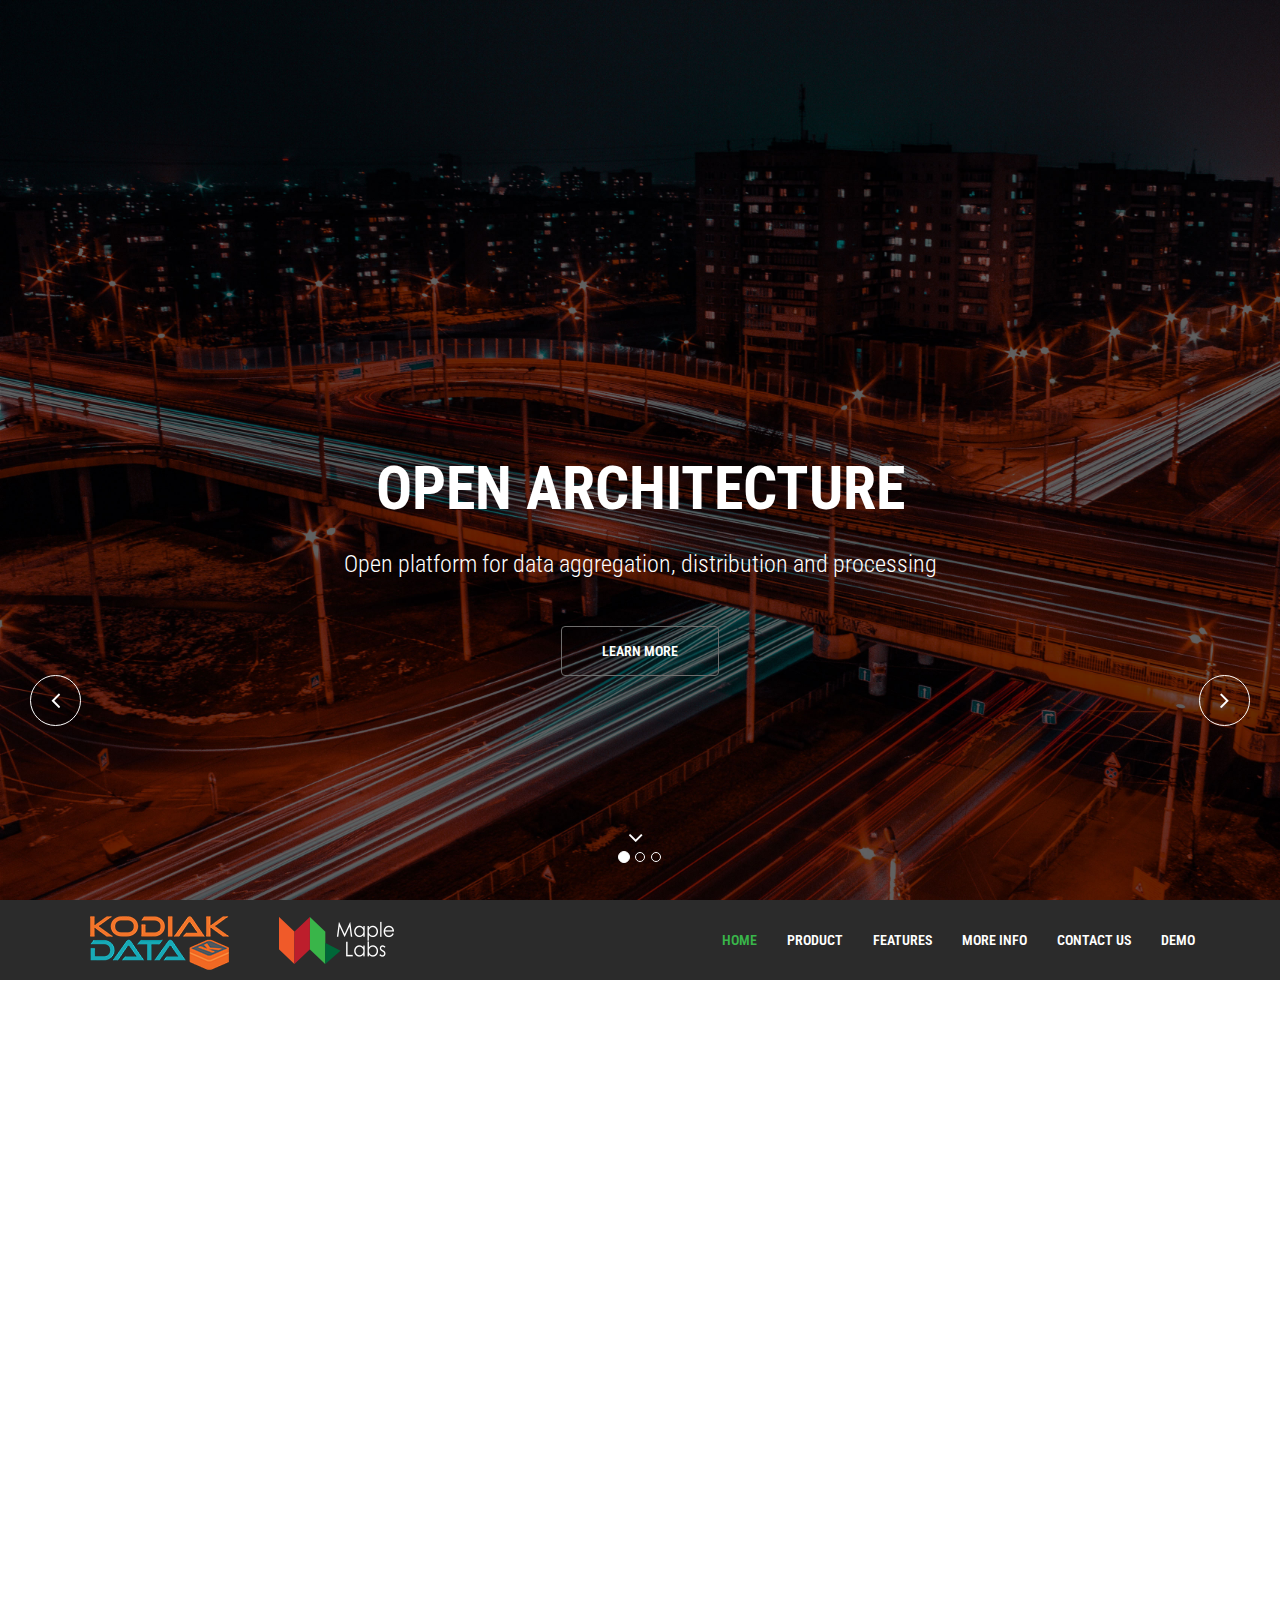
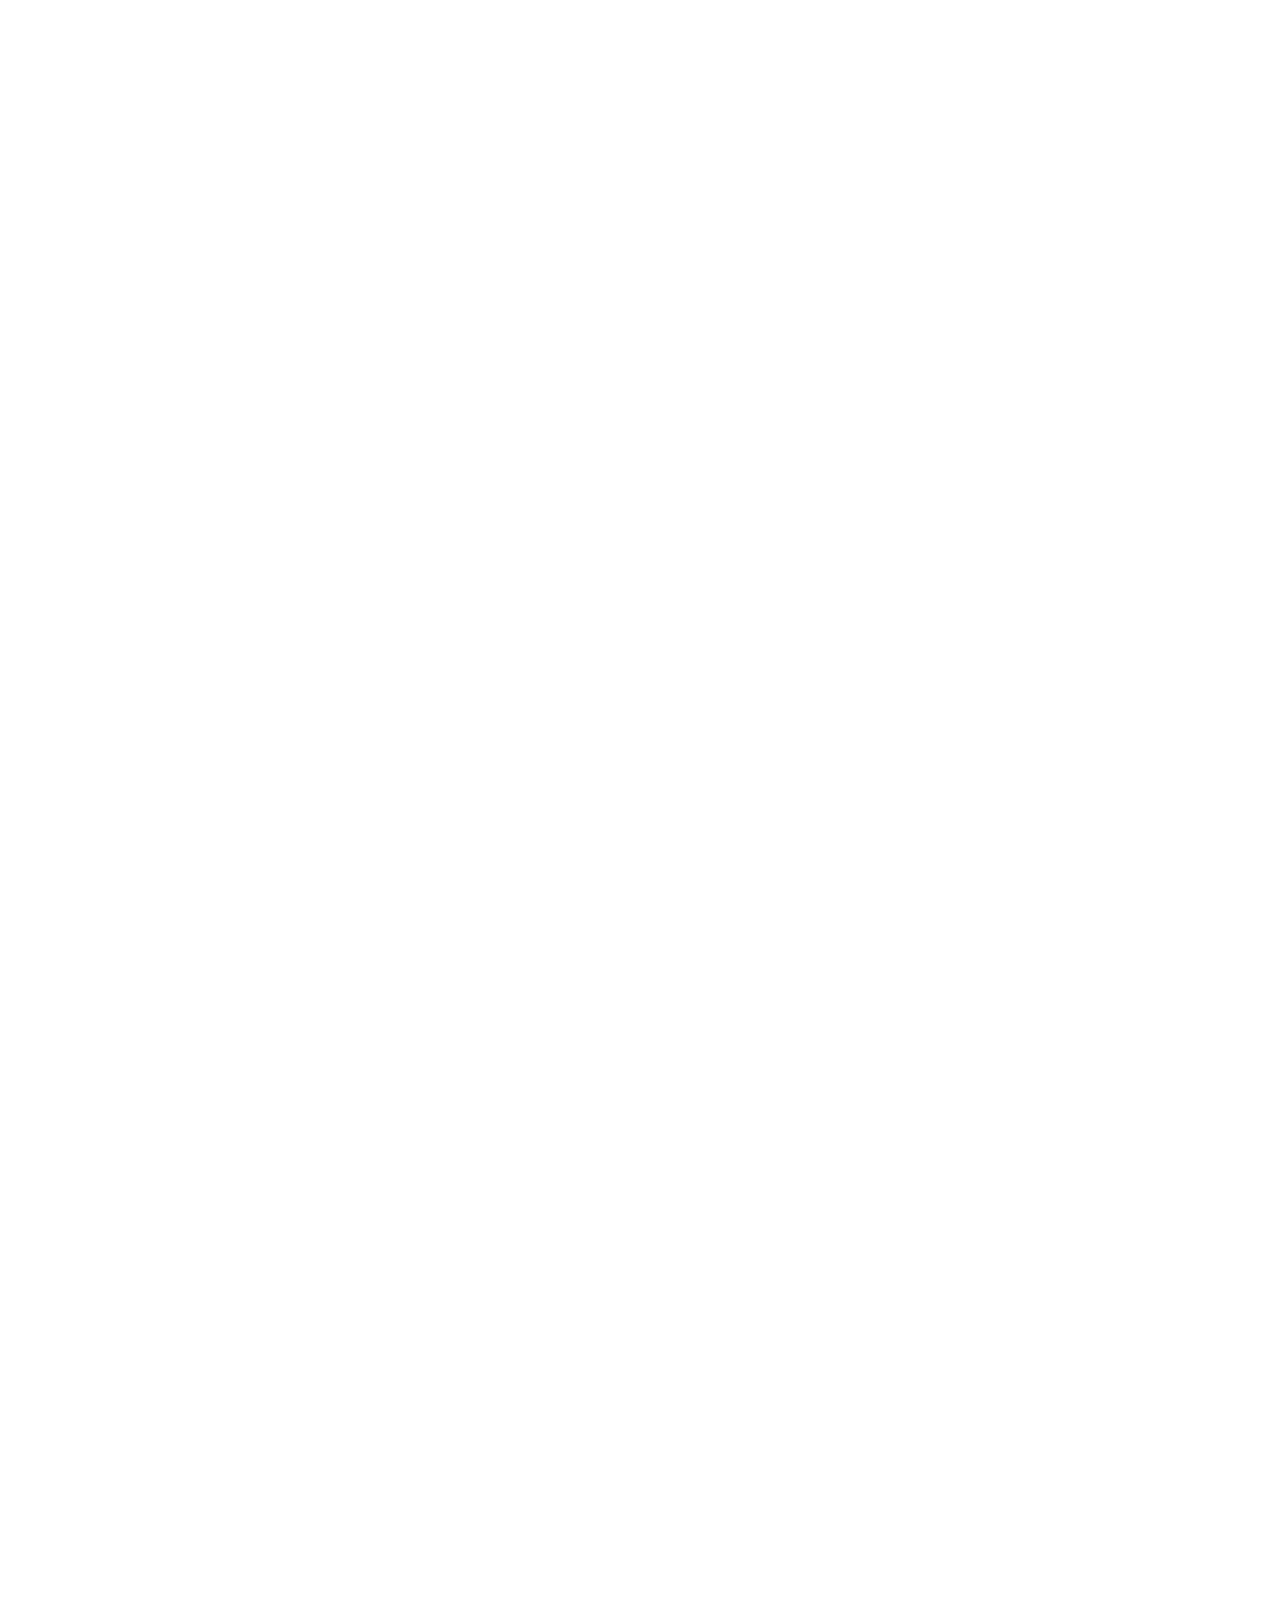
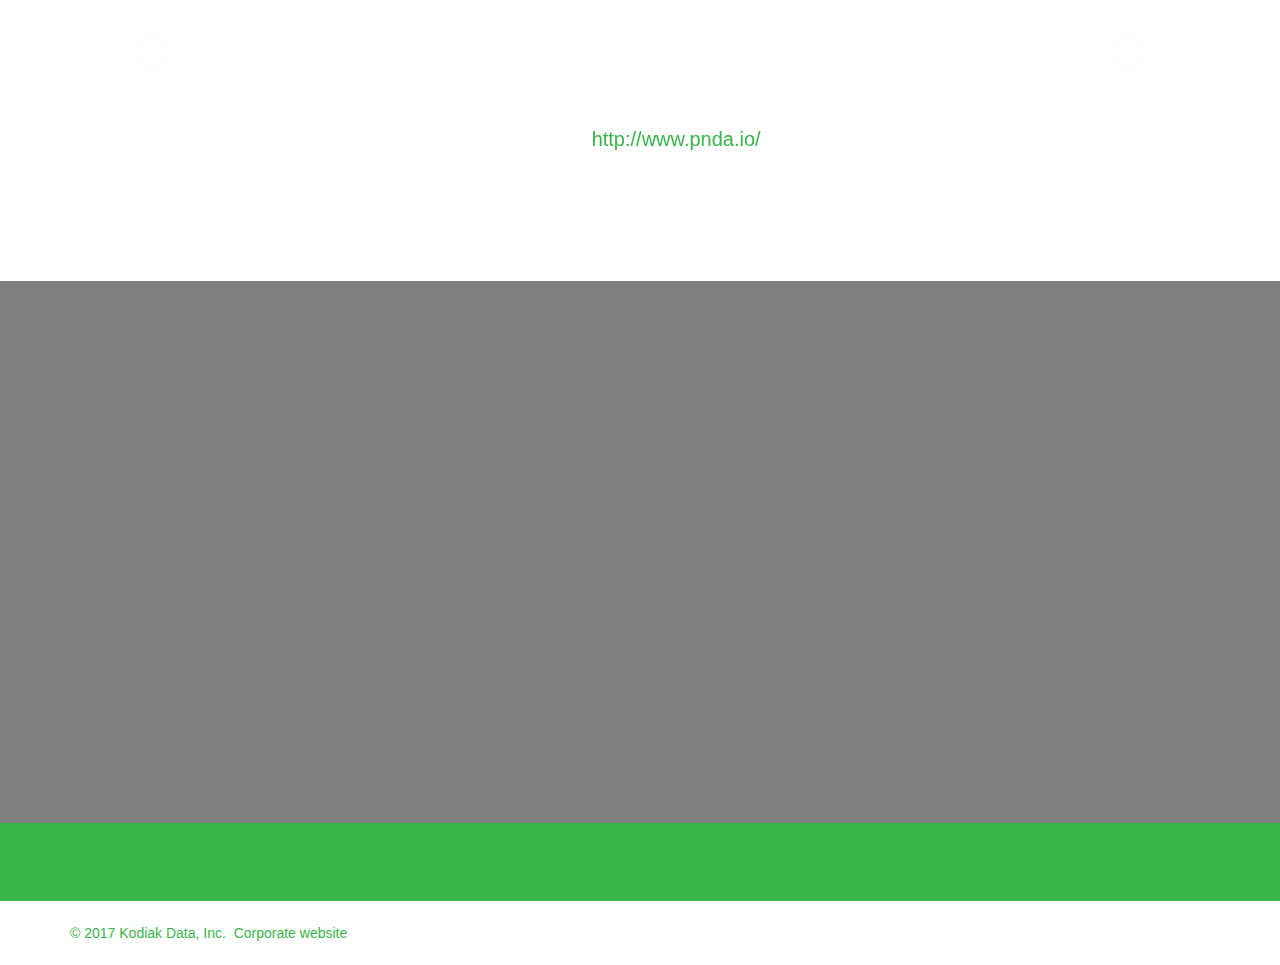
==== commit 4c6eb511: "Minor memcloud logo alignment" ====
--- a/index.html
+++ b/index.html
@@ -144,7 +144,7 @@
                    margin-left:auto; margin-right:10px; margin-top:-10px; padding: 5px 5px 5px 5px;">
             <div class="service-info">
               <h2>MemCloud</h2>
-              <p align=left>
+              <p align=left><br>
                 Kodiak MemCloud™ is the highest performance hosted cloud service on the planet and amazingly gets your clusters running in minutes.
                 <br>Data Scientists can provision their own high performance clusters quickly and cost effectively without waiting for IT.
                 IT can service more users, avoiding the cost of cluster sprawl. Dev/Ops can deploy and manage many clusters across Dev, Test and Ops.
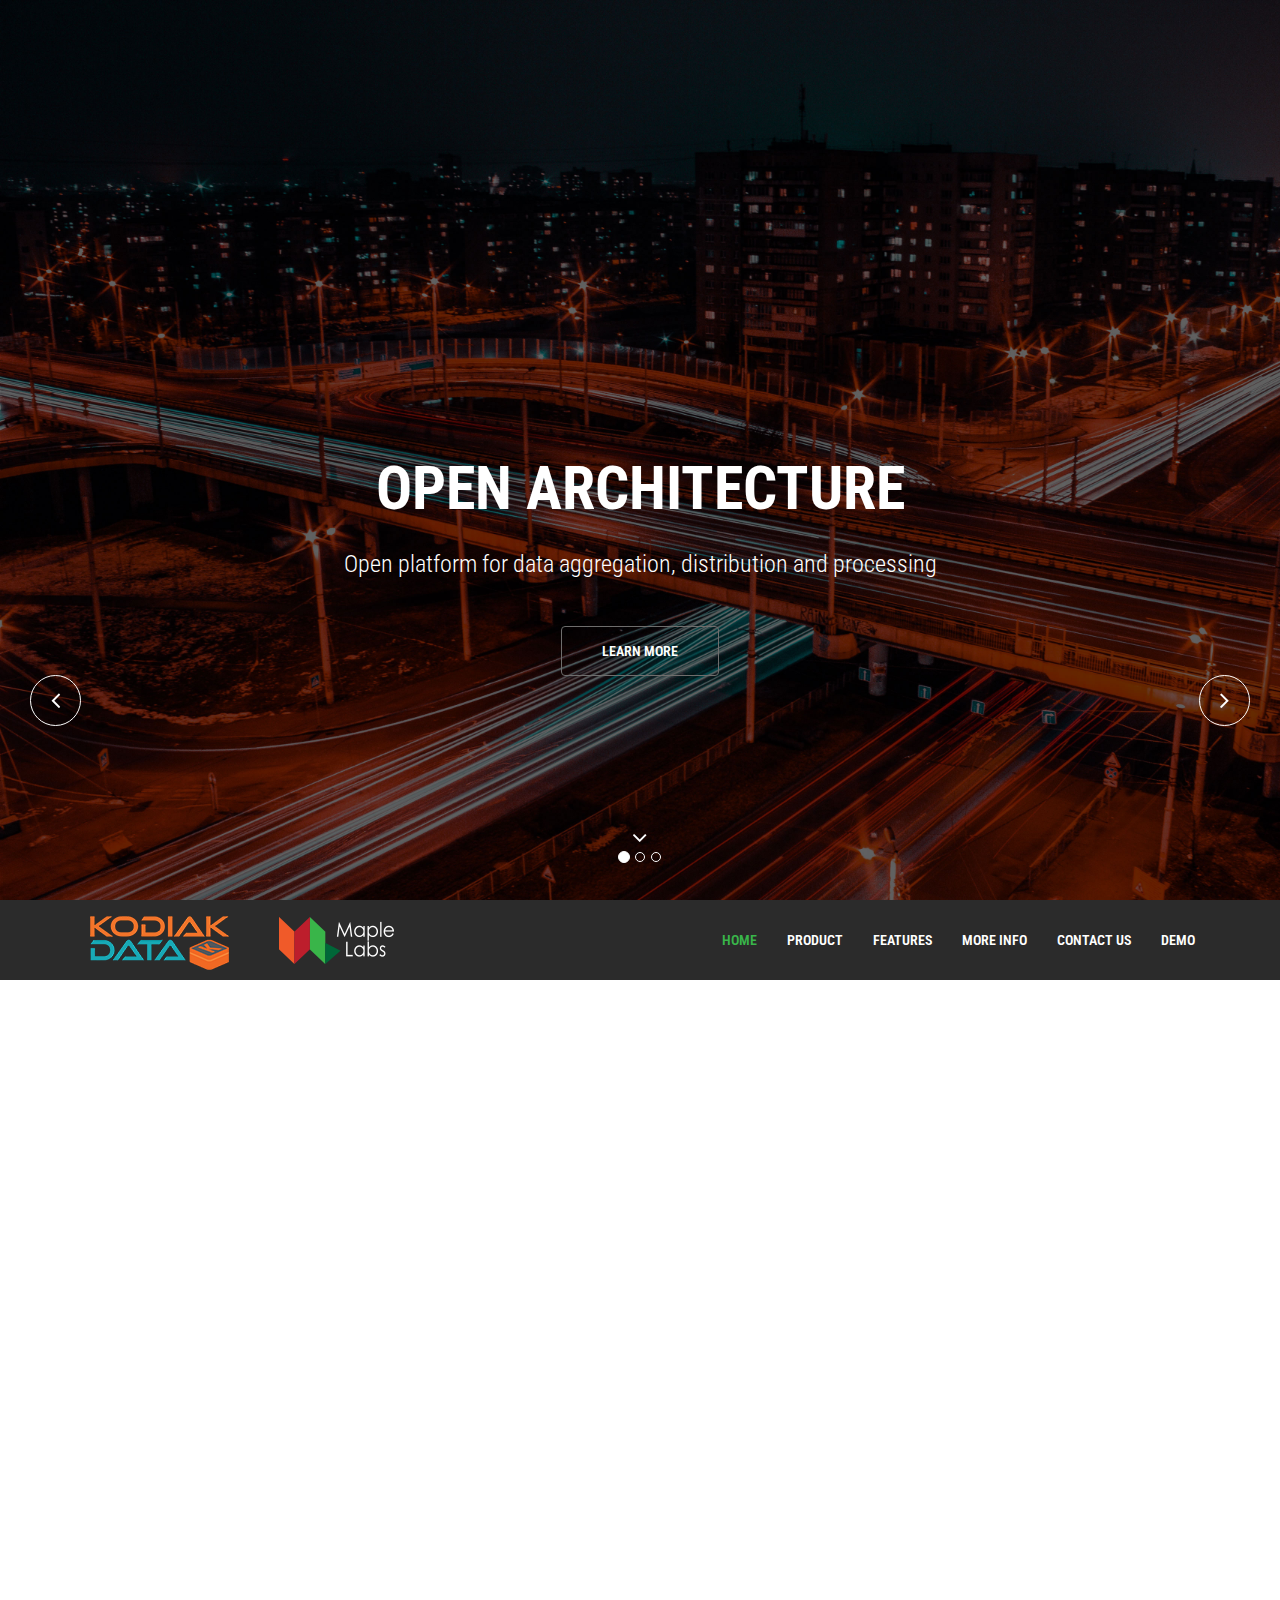
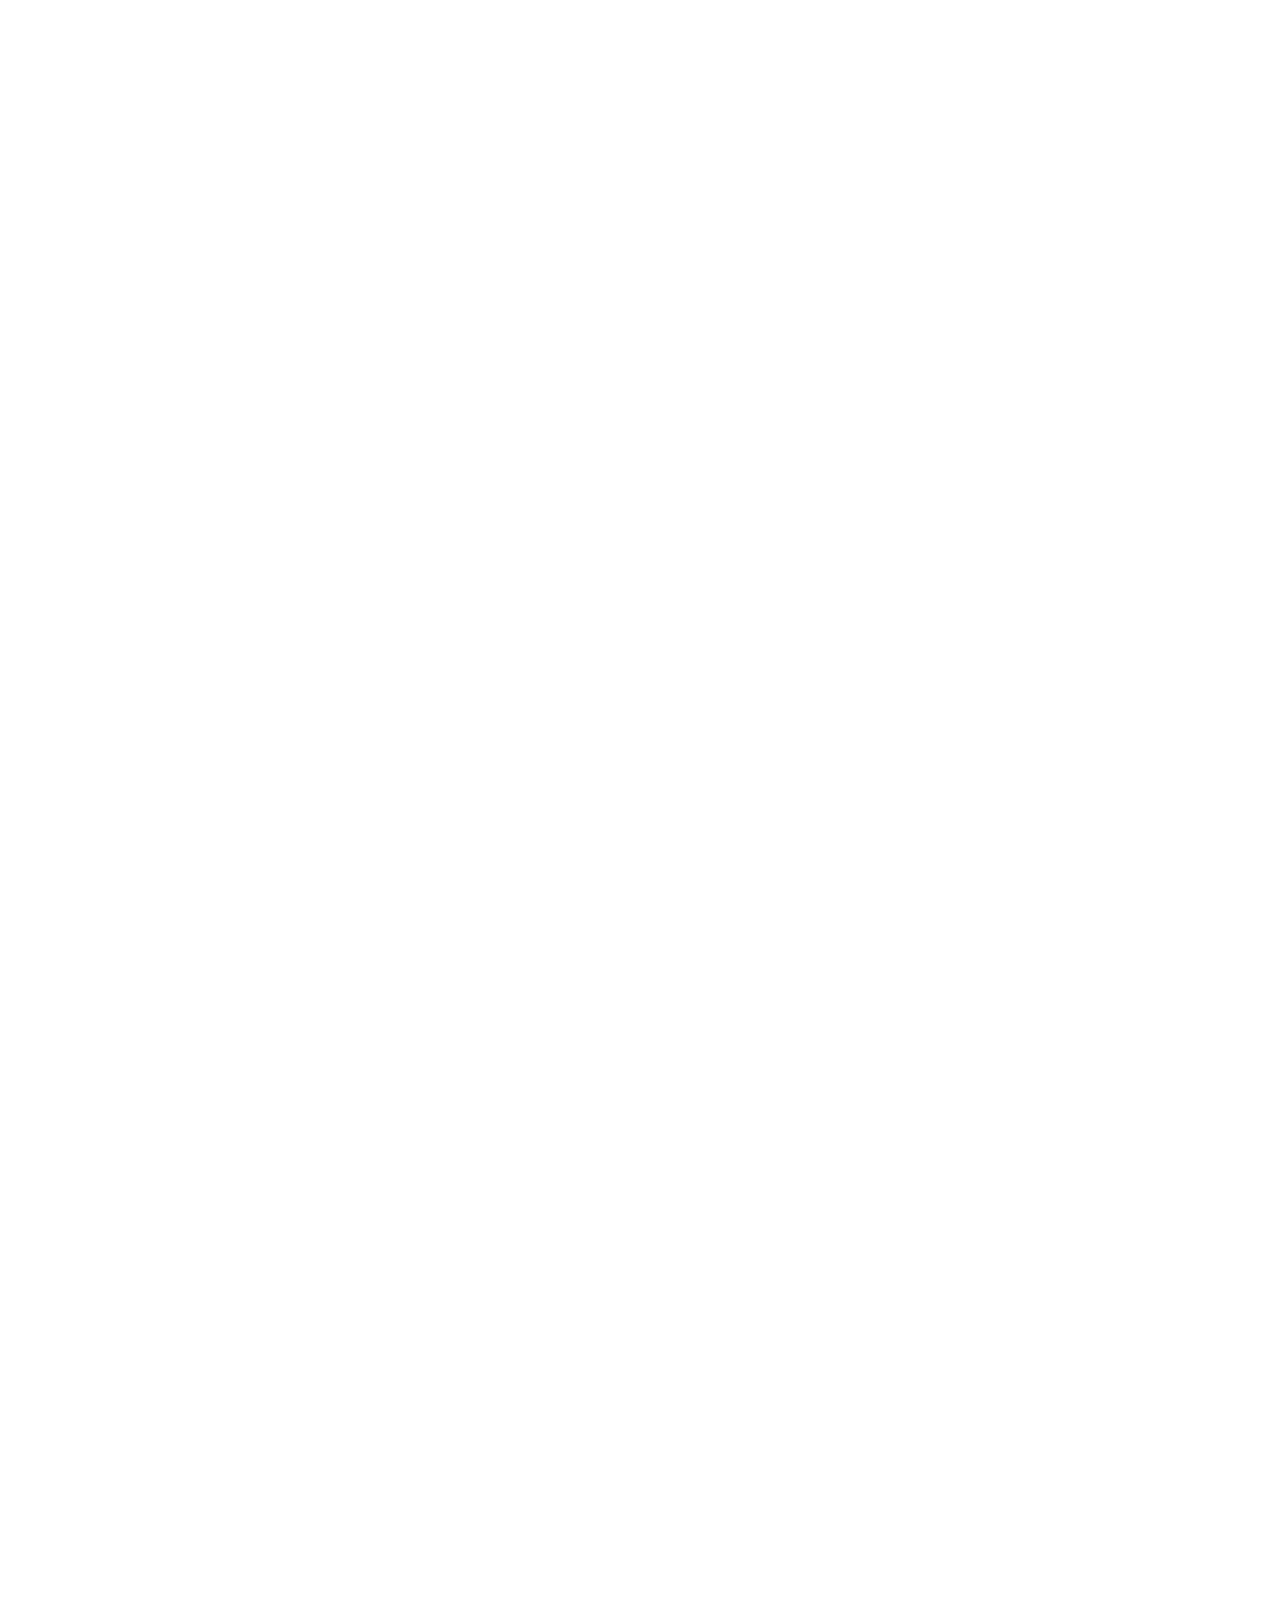
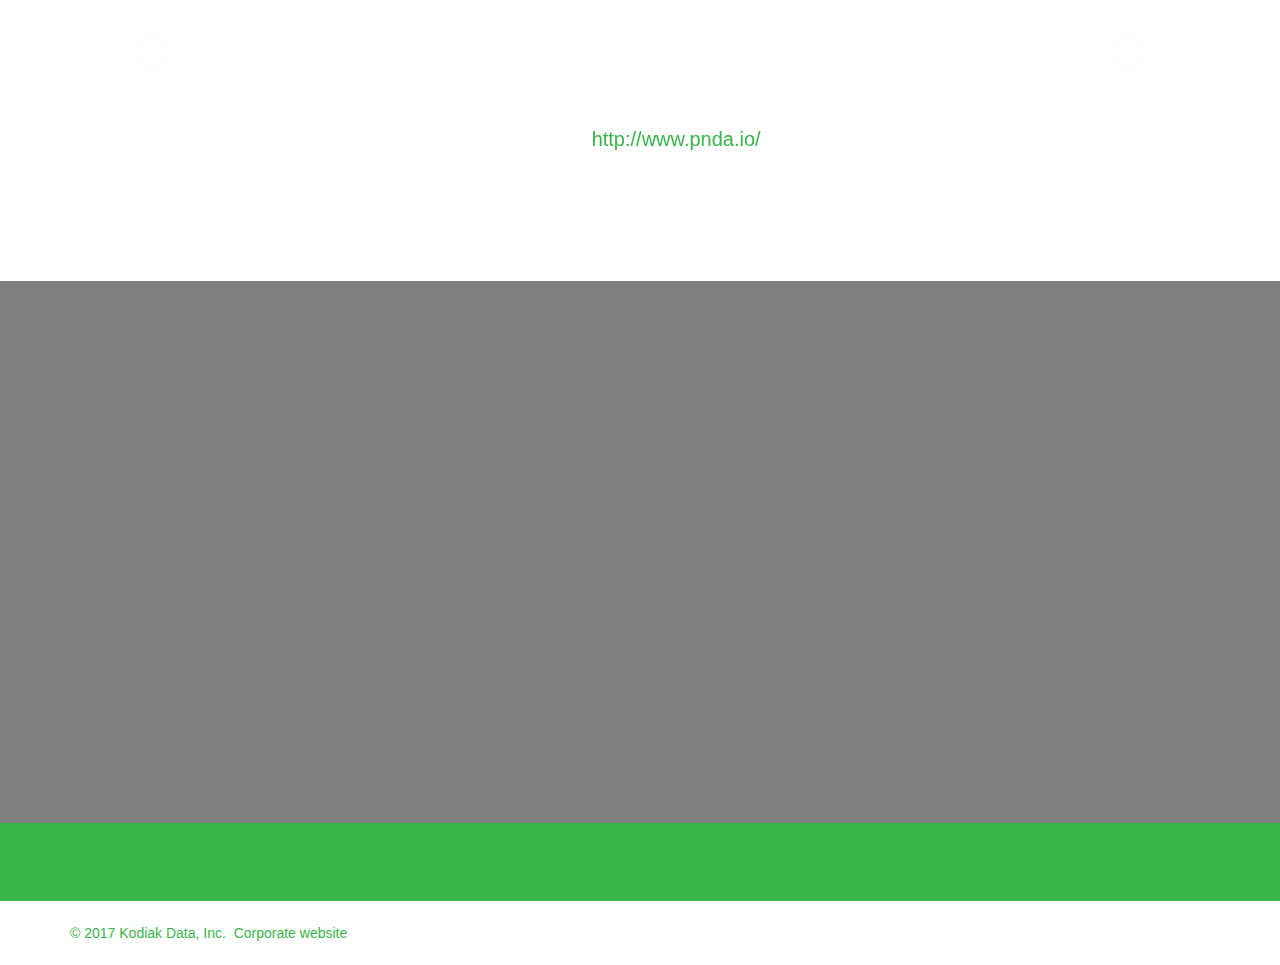
==== commit a6c9bb93: "Minor fix on pnda url" ====
--- a/index.html
+++ b/index.html
@@ -307,14 +307,14 @@
           <div id="twitter-carousel" class="carousel slide " data-interval="7000" data-ride="carousel">
               <div class="carousel-inner">
                 <div class="item active ">
-                  <p>PNDA - <a href="https://pnda.io/" onClick="gtag('event', 'link_click', {'event_category': 'outbound', 'event_label': 'www.altinity.com/benchmarks'});"><span>http://www.pnda.io/</span></a></p>
+                  <p>PNDA - <a href="http://pnda.io/" target="_blank" onClick="gtag('event', 'link_click', {'event_category': 'outbound', 'event_label': 'www.altinity.com/benchmarks'});"><span>http://www.pnda.io/</span></a></p>
                 </div>
 
                 <div class="item  fadeIn" >
                         <p>MemCloud&trade; - <a href="https://goo.gl/WpRIYI" onClick="gtag('event', 'link_click', {'event_category': 'outbound', 'event_label': 'goo.gl/WpRIYI'});"><span>(presentation)</span></a></p>
                 </div>
                 <div class="item">
-                  <p>Our News - <a href="http://pnda.io/news" onClick="gtag('event', 'link_click', {'event_category': 'outbound', 'event_label': 'www.altinity.com/events'});"><span>https://pnda.io/news</span></a></p>
+                  <p>Our News - <a href="http://pnda.io/news" target="_blank" onClick="gtag('event', 'link_click', {'event_category': 'outbound', 'event_label': 'www.altinity.com/events'});"><span>http://pnda.io/news</span></a></p>
                 </div>
                 <div class="item">
                   <p>Benchmark details - <a href="http://www.memcloud.works/benchmark-results.html" onClick="gtag('event', 'link_click', {'event_category': 'outbound', 'event_label': 'www.memcloud.works/benchmarks-results.html'});"><span>http://www.memcloud.works/benchmark-results.html</span></a></p>
--- a/css/main.css
+++ b/css/main.css
@@ -300,7 +300,7 @@
 
 #home-slider .fa-angle-down {
   position: absolute;
-  left: 50%;
+  left: 50.3%;
   bottom: 50px;
   color: #fff;
   display: inline-block;
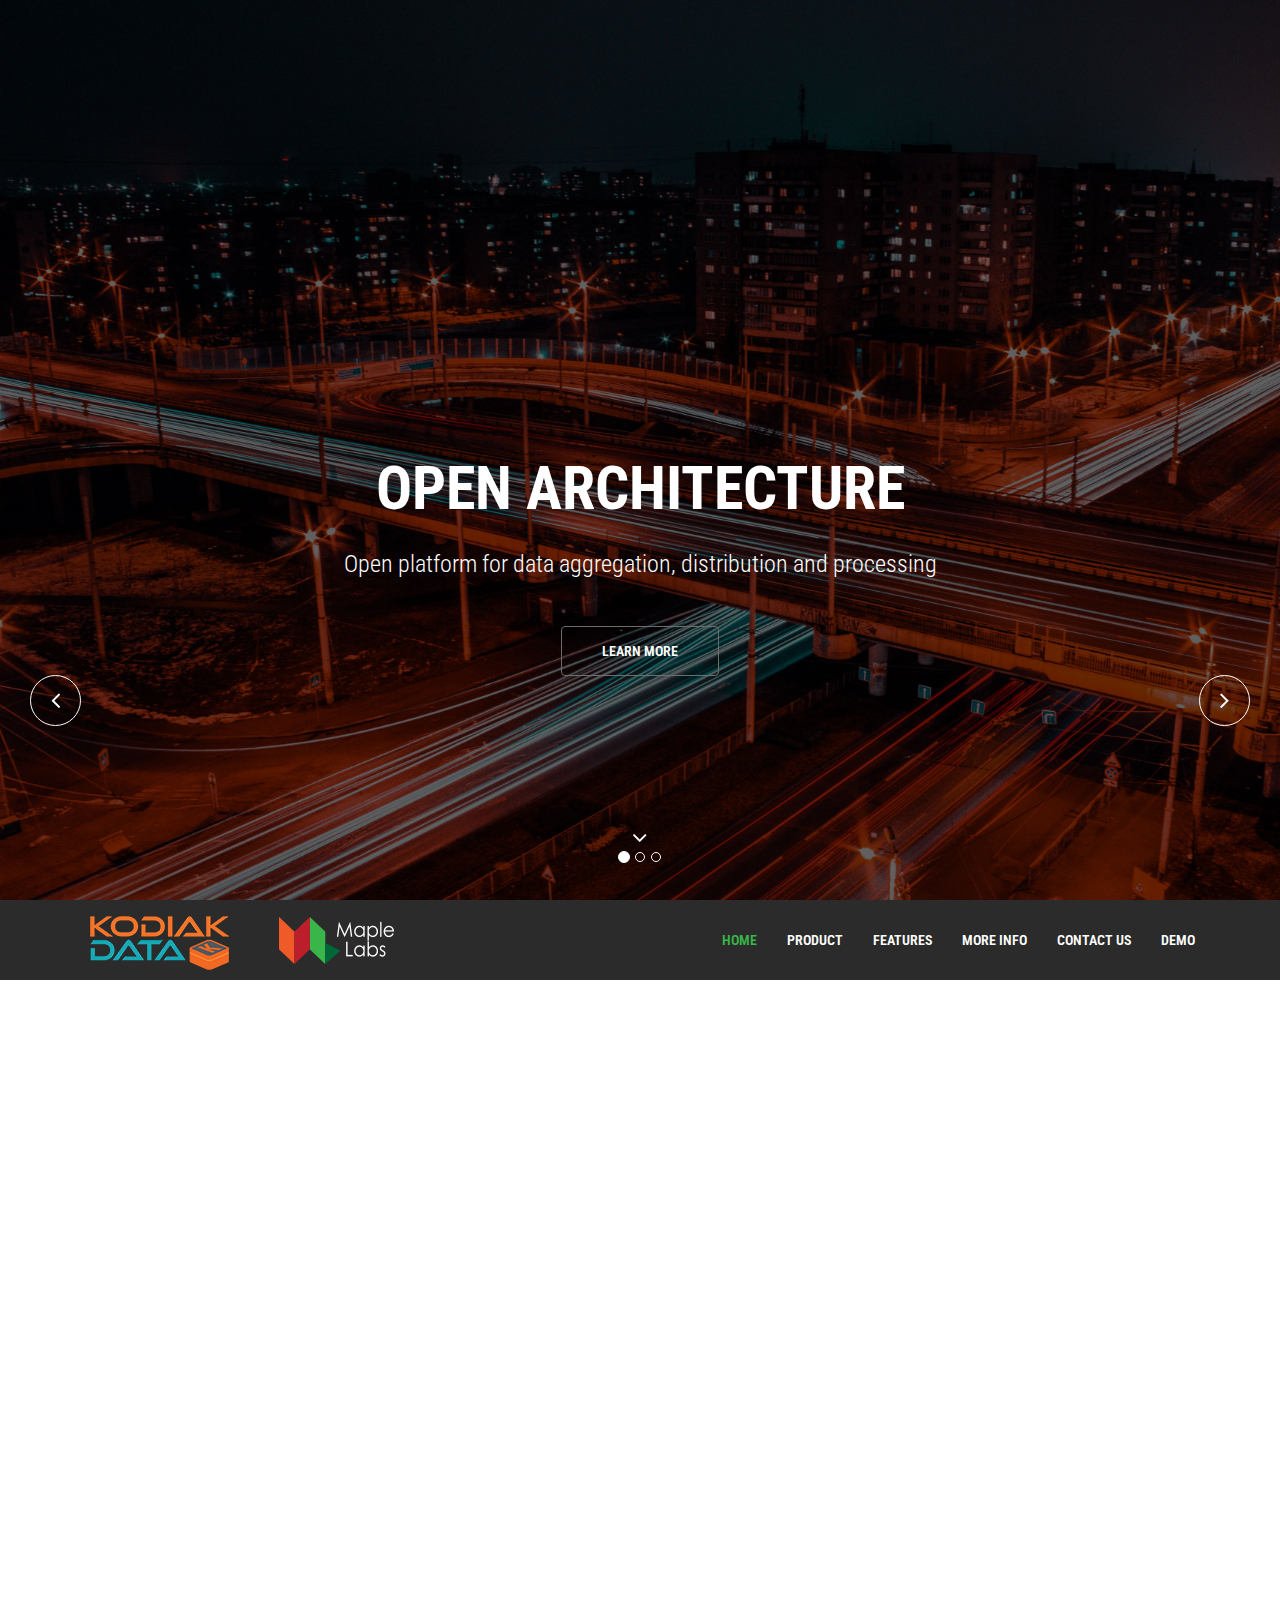
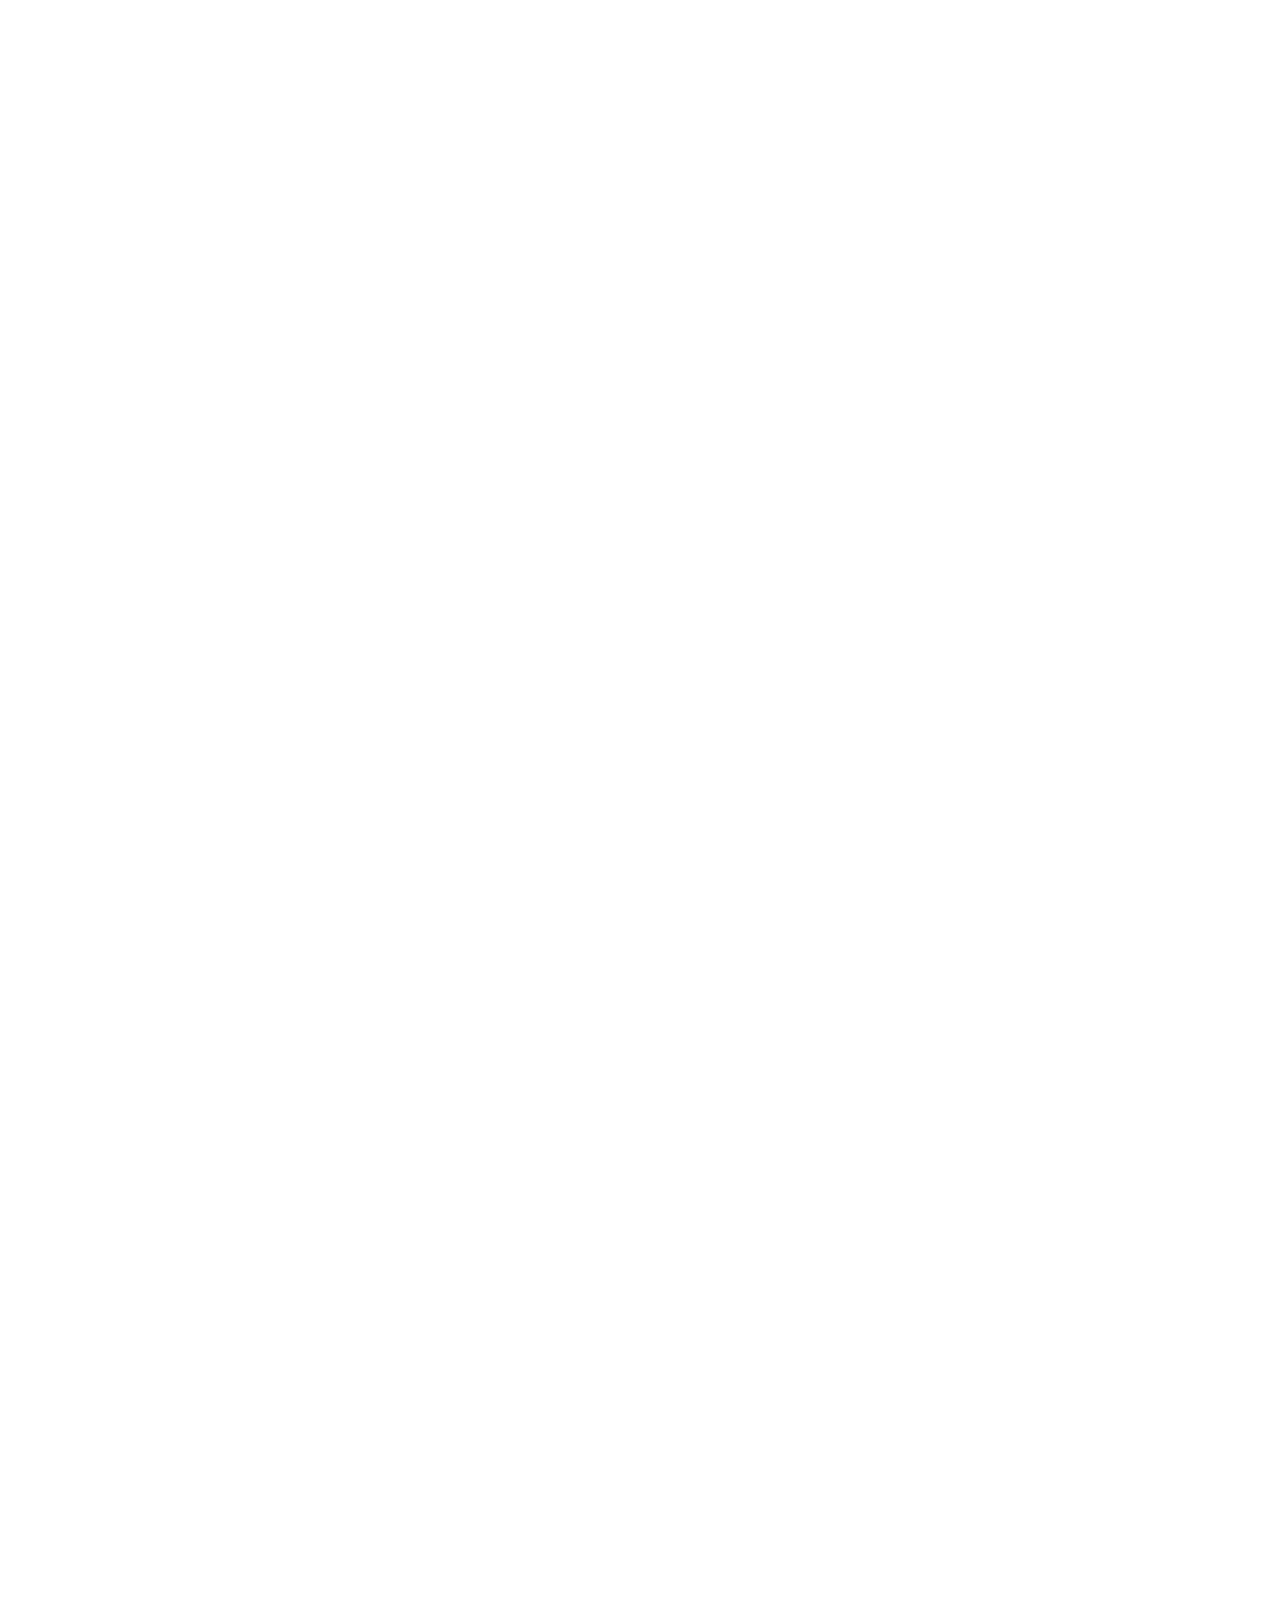
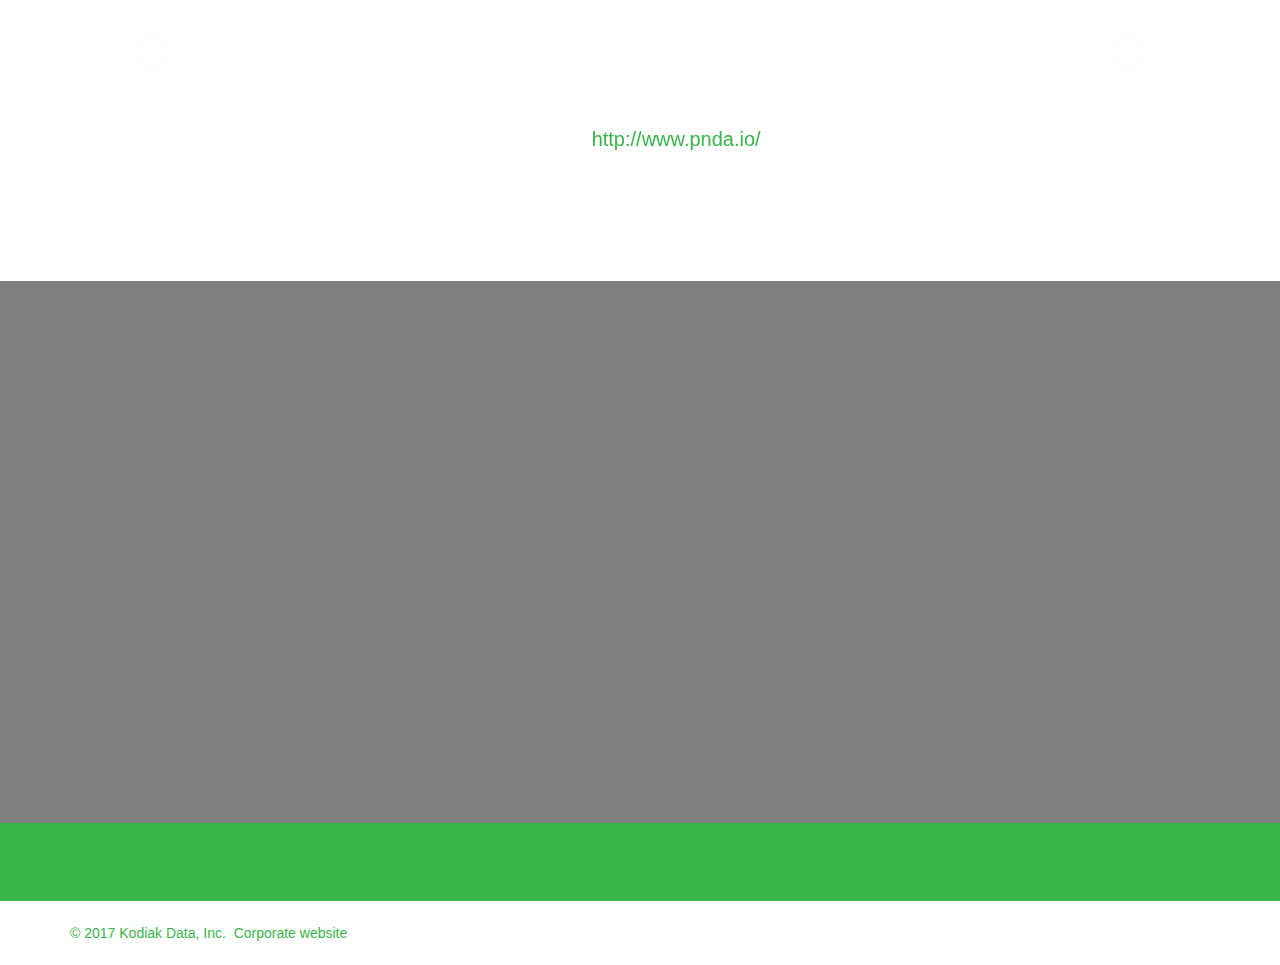
==== commit 5f22774e: "Alignment fixes" ====
--- a/index.html
+++ b/index.html
@@ -156,9 +156,9 @@
           <div class="col-sm-6 wow fadeInUp" data-wow-duration="1000ms" data-wow-delay="750ms">
               <img class="img-responsive " src="images/PNDA/MapleLabsLogo_square.png" alt="PNDA by MapleLabs"
                   style=" display:inline;  height:auto;
-                   margin-left:auto; margin-right:10px; margin-top:-16px; padding: 5px 5px 5px 5px;">
-            <div class="service-info">
-              <h2>PNDA by MapleLabs</h2>
+                   margin-left:auto; margin-right:10px; margin-top:-32px; padding: 5px 5px 5px 5px;">
+            <div class="service-info">
+              <h2 style="margin-bottom:45px;">PNDA by MapleLabs</h2>
               <p align=left>
                 MapleLabs is the leading service provider for PNDA - An Open source Platform for Network Data Analytics. Innovation in the big data space is extremely rapid, but combining multiple technologies into an end-to-end solution can be extremely complex and time-consuming. 
                 This product of PNDA is to remove this complexity and allow you to focus on your solution.
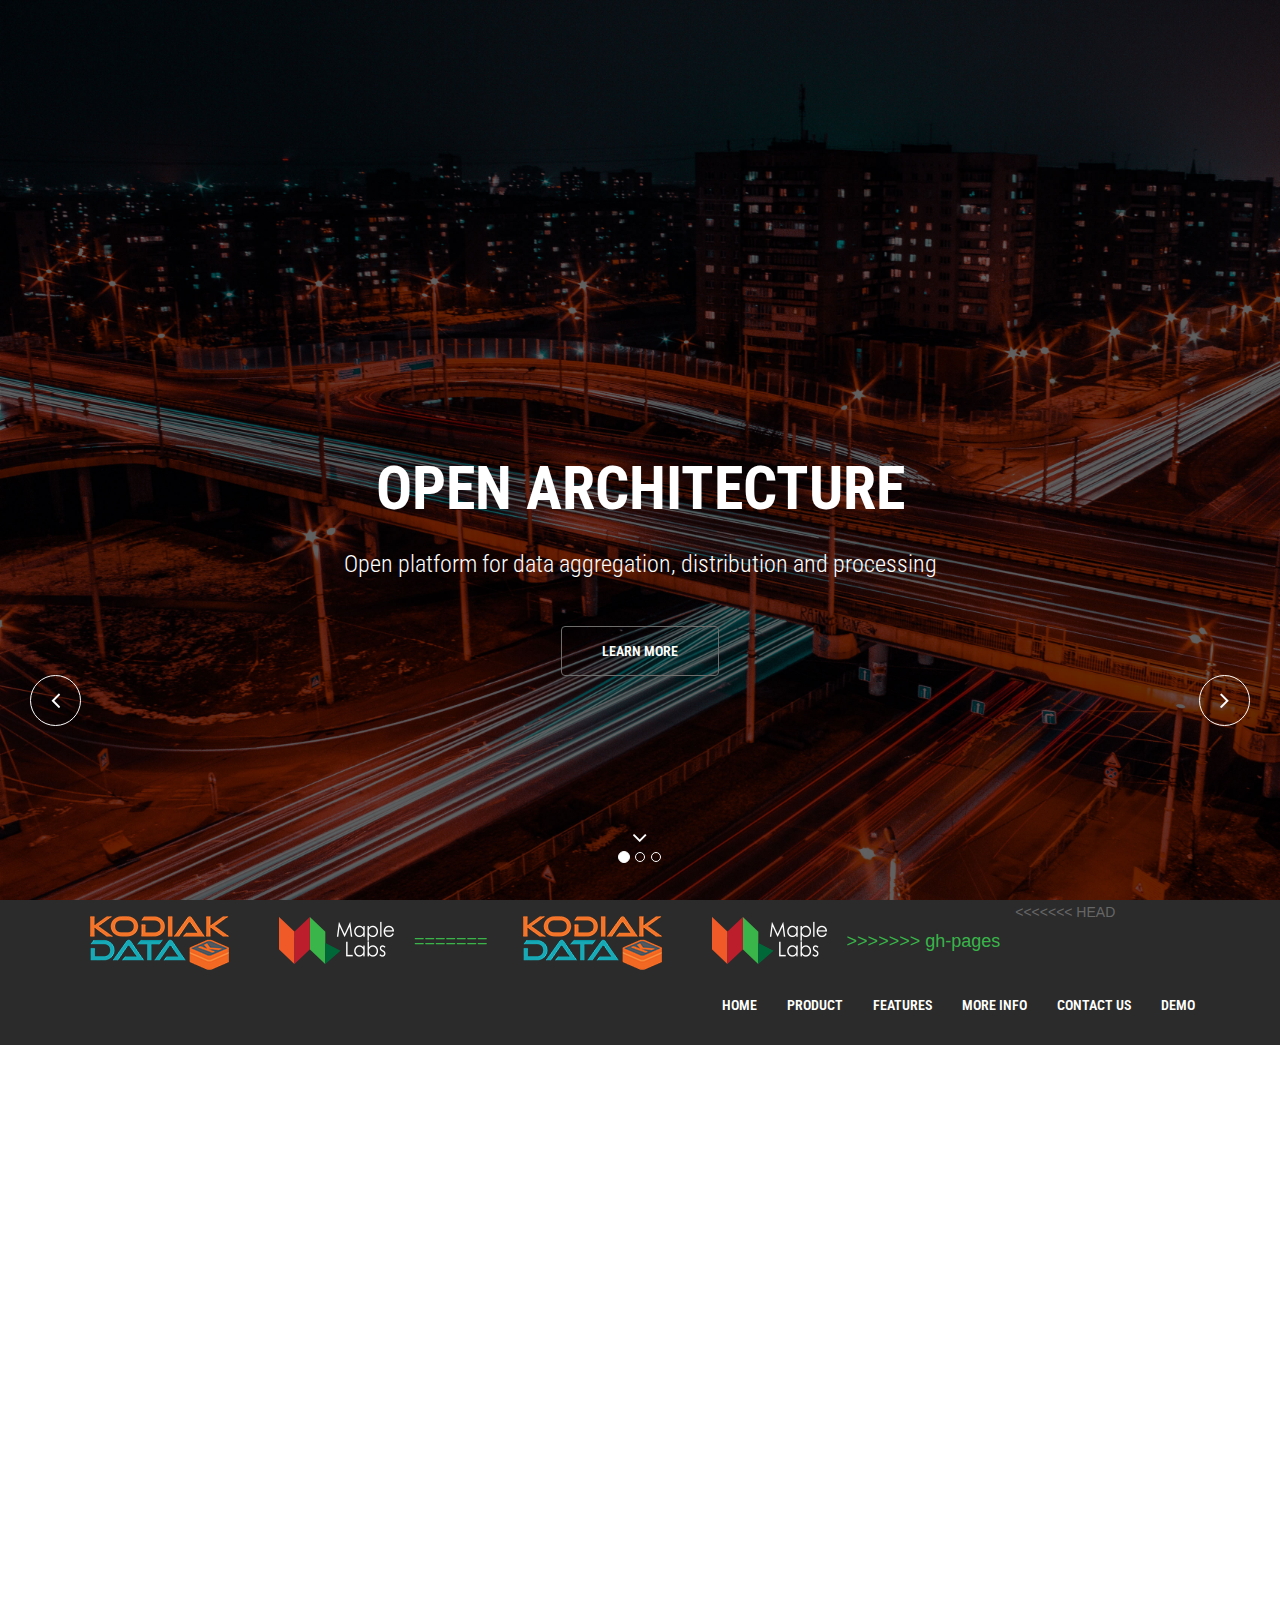
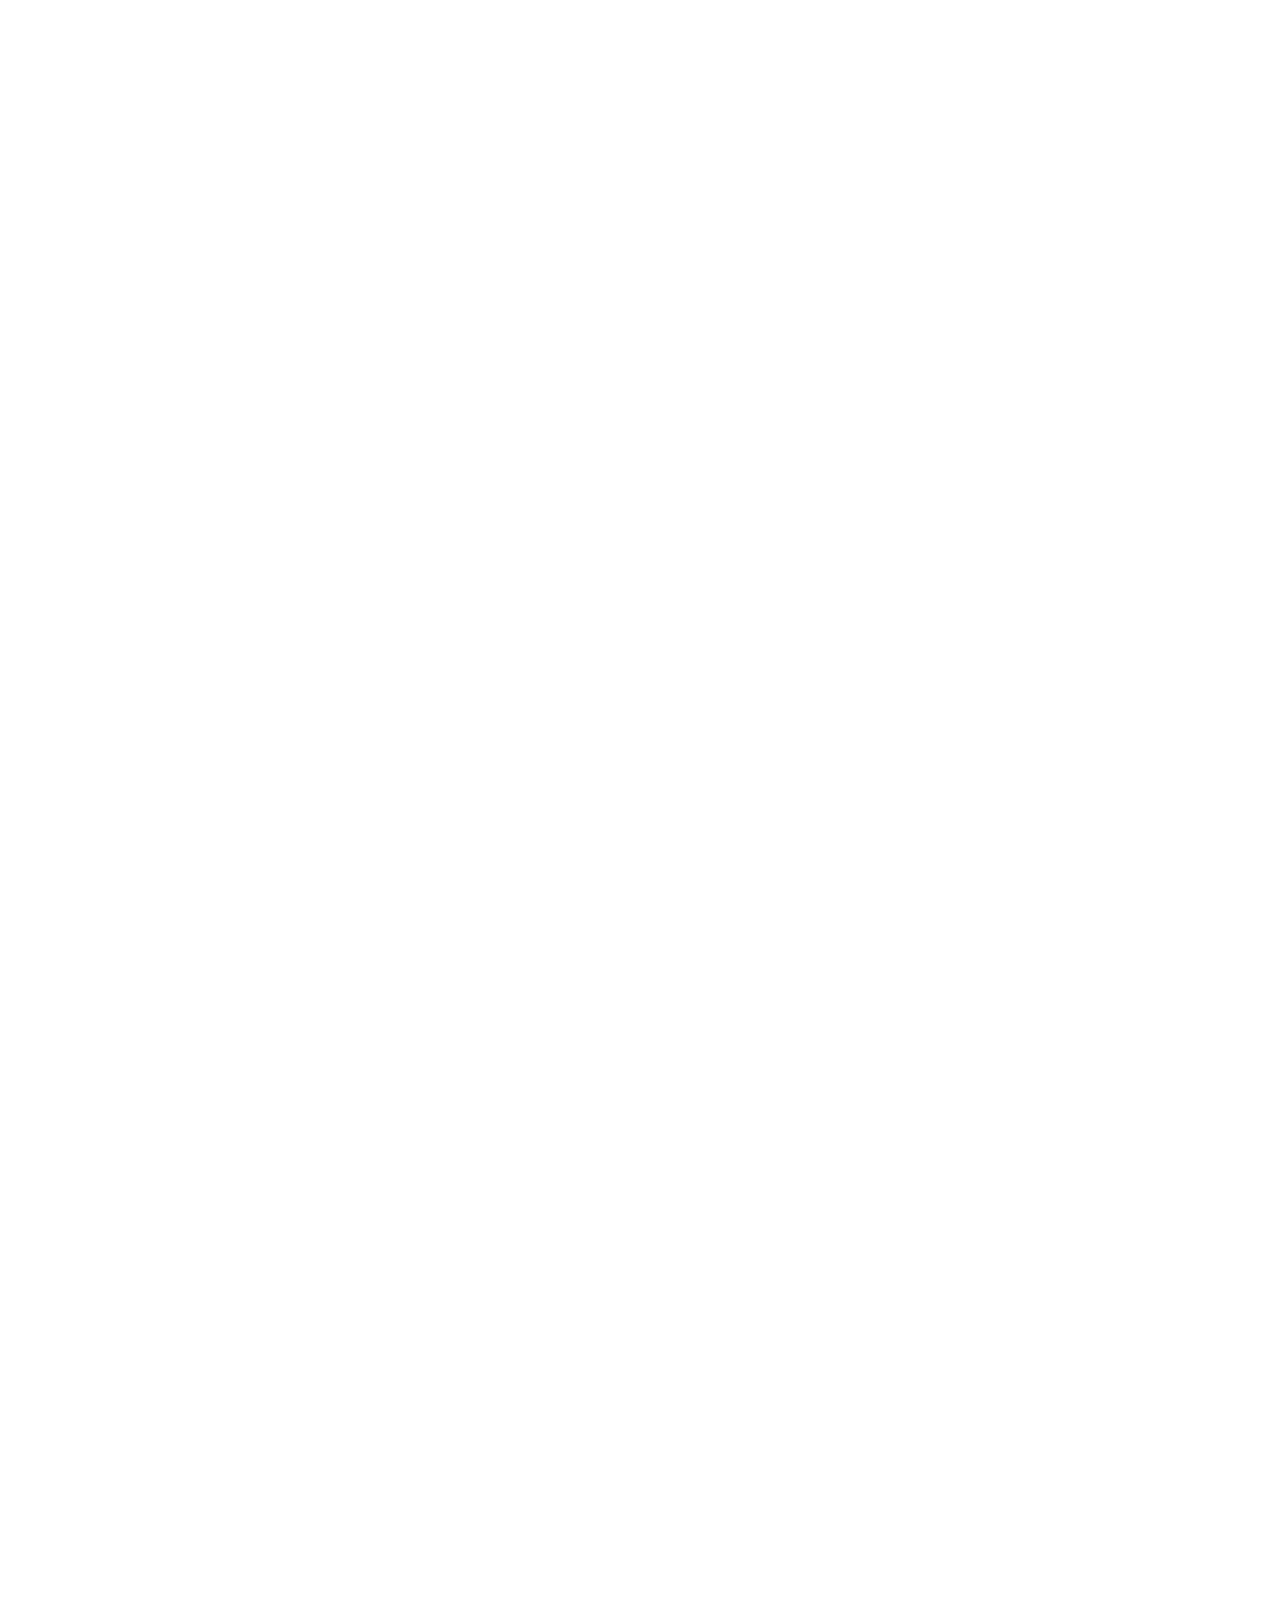
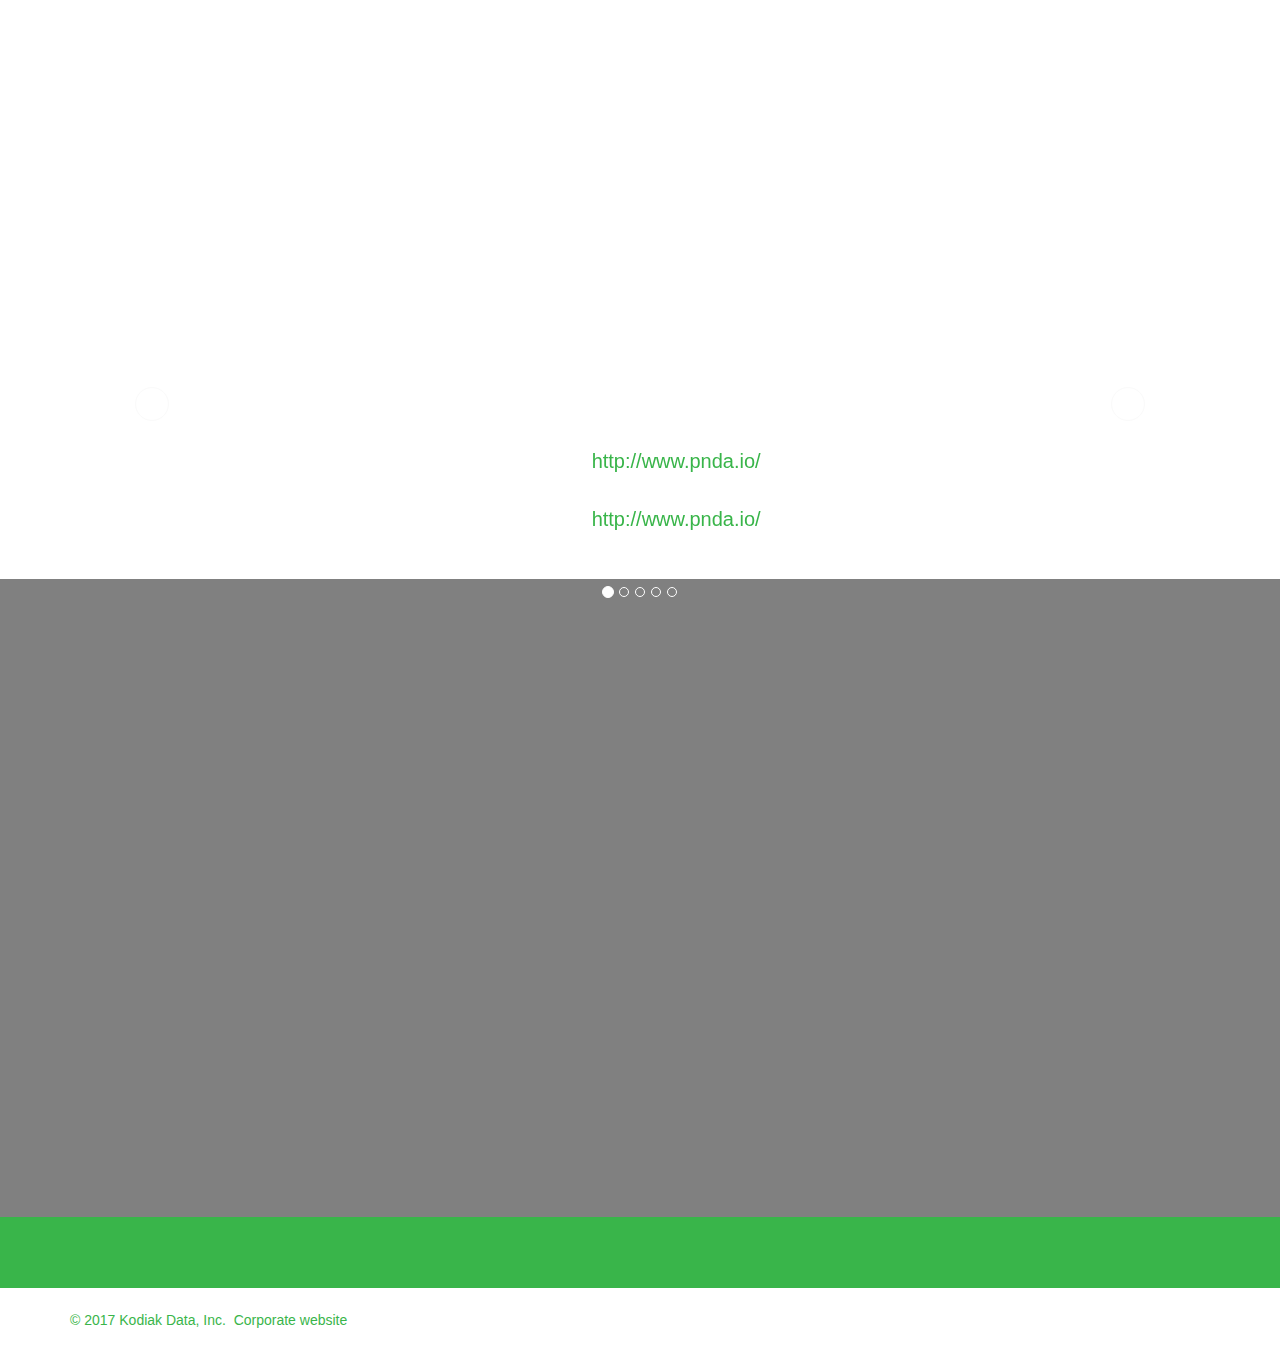
==== commit e99e219b: "Merge branch 'gh-pages' into cloudworks" ====
--- a/index.html
+++ b/index.html
@@ -83,6 +83,21 @@
             <span class="icon-bar"></span>
             <span class="icon-bar"></span>
           </button>
+<<<<<<< HEAD
+          <a class="navbar-brand " href="http://www.kodiakdata.com" target="_blank" style=" border-radius: 4px;" onClick="gtag('event', 'link_click', {'event_category': 'outbound', 'event_label': 'www.kodiakdata.com'});">
+
+            <img class="img-responsive " src="images/PNDA/kodiak-logo.png"  alt="logo"
+                style=" display:inline; height:auto;
+                 margin-left:auto; margin-right:10px; margin-top:-20px; padding: 5px 5px 5px 5px;">
+          </a>
+<!-- 
+                <a class="navbar-brand ">
+            <img style=" display:inline; width: 10px; height:auto;">
+          </a> -->
+          <a class="navbar-brand " href="http://www.maplelabs.com" target="_blank" style="margin-top: -4px;border-radius: 4px;" onClick="gtag('event', 'link_click', {'event_category': 'outbound', 'event_label': 'www.altinity.com'});">
+            <img class="img-responsive " src="images/PNDA/maplelabs-logo.png"  alt="logo"
+                 style=" display:inline;  height:auto;margin-left:auto; margin-right:10px; margin-top:-2px; padding: 5px 5px 5px 5px;">
+=======
           <a class="navbar-brand " href="http://www.kodiakdata.com" target="_blank" style="  border-radius: 4px;" onClick="gtag('event', 'link_click', {'event_category': 'outbound', 'event_label': 'www.kodiakdata.com'});">
 
             <img class="img-responsive " src="images/PNDA/kodiak-logo.png" alt="logo"
@@ -97,6 +112,7 @@
             <img class="img-responsive " src="images/PNDA/maplelabs-logo.png" alt="logo"
                  style=" display:inline;  height:auto;
                  margin-left:auto; margin-right:10px; margin-top:-2px; padding: 5px 5px 5px 5px;">
+>>>>>>> gh-pages
           </a>
 
 
@@ -154,11 +170,19 @@
 
 
           <div class="col-sm-6 wow fadeInUp" data-wow-duration="1000ms" data-wow-delay="750ms">
+<<<<<<< HEAD
+              <img class="img-responsive " src="images/PNDA/MapleLabsLogo_square.png" alt="ClickHouse by Altinity"
+                  style=" display:inline;  height:auto;
+                   margin-left:auto; margin-right:10px; margin-top:-16px; padding: 5px 5px 5px 5px;">
+            <div class="service-info">
+              <h2>PNDA by MapleLabs</h2>
+=======
               <img class="img-responsive " src="images/PNDA/MapleLabsLogo_square.png" alt="PNDA by MapleLabs"
                   style=" display:inline;  height:auto;
                    margin-left:auto; margin-right:10px; margin-top:-32px; padding: 5px 5px 5px 5px;">
             <div class="service-info">
               <h2 style="margin-bottom:45px;">PNDA by MapleLabs</h2>
+>>>>>>> gh-pages
               <p align=left>
                 MapleLabs is the leading service provider for PNDA - An Open source Platform for Network Data Analytics. Innovation in the big data space is extremely rapid, but combining multiple technologies into an end-to-end solution can be extremely complex and time-consuming. 
                 This product of PNDA is to remove this complexity and allow you to focus on your solution.
@@ -307,14 +331,22 @@
           <div id="twitter-carousel" class="carousel slide " data-interval="7000" data-ride="carousel">
               <div class="carousel-inner">
                 <div class="item active ">
+<<<<<<< HEAD
+                  <p>PNDA - <a href="https://pnda.io/" onClick="gtag('event', 'link_click', {'event_category': 'outbound', 'event_label': 'www.altinity.com/benchmarks'});"><span>http://www.pnda.io/</span></a></p>
+=======
                   <p>PNDA - <a href="http://pnda.io/" target="_blank" onClick="gtag('event', 'link_click', {'event_category': 'outbound', 'event_label': 'www.altinity.com/benchmarks'});"><span>http://www.pnda.io/</span></a></p>
+>>>>>>> gh-pages
                 </div>
 
                 <div class="item  fadeIn" >
                         <p>MemCloud&trade; - <a href="https://goo.gl/WpRIYI" onClick="gtag('event', 'link_click', {'event_category': 'outbound', 'event_label': 'goo.gl/WpRIYI'});"><span>(presentation)</span></a></p>
                 </div>
                 <div class="item">
+<<<<<<< HEAD
+                  <p>Our News - <a href="http://pnda.io/news" onClick="gtag('event', 'link_click', {'event_category': 'outbound', 'event_label': 'www.altinity.com/events'});"><span>https://pnda.io/news</span></a></p>
+=======
                   <p>Our News - <a href="http://pnda.io/news" target="_blank" onClick="gtag('event', 'link_click', {'event_category': 'outbound', 'event_label': 'www.altinity.com/events'});"><span>http://pnda.io/news</span></a></p>
+>>>>>>> gh-pages
                 </div>
                 <div class="item">
                   <p>Benchmark details - <a href="http://www.memcloud.works/benchmark-results.html" onClick="gtag('event', 'link_click', {'event_category': 'outbound', 'event_label': 'www.memcloud.works/benchmarks-results.html'});"><span>http://www.memcloud.works/benchmark-results.html</span></a></p>
@@ -373,7 +405,11 @@
             <div class="service-info">
               <h3>MapleLabs</h3>
               <ul class="address">
+<<<<<<< HEAD
+                <li><i class="fa fa-phone"></i><span> Phone:</span>408 743 4465 </li>
+=======
                 <li><i class="fa fa-phone"></i> <span> Phone:</span>408 743 4465  </li>
+>>>>>>> gh-pages
                 <li><i class="fa fa-envelope"></i> <span> Email:</span><a href="mailto:sales@maplelabs.com"> sales@maplelabs.com</a></li>
                 <li><i class="fa fa-globe"></i> <span> Website:</span> <a href="http://www.maplelabs.com" target="_blank">www.maplelabs.com</a></li>
               </ul>
@@ -393,9 +429,15 @@
 
         <div class="social-icons">
           <ul>
+<<<<<<< HEAD
+            <li><a class="envelope btn " href="mailto:info@kodiakdata.com?Subject=StorageCloud:%20" onClick="gtag('event', 'link_click', {'event_category': 'outbound', 'event_label': 'mailto'});"><i class="fa fa-lg  fa-envelope"></i></a></li>
+            <li><a class="twitter" href="https://twitter.com/kodiakdata"  target="_blank"  onClick="gtag('event', 'link_click', {'event_category': 'outbound', 'event_label': 'twitter.com/kodiakdata'});"><i class="fa fa-lg  fa-twitter"></i></a></li>
+            <li><a class="linkedin" href="https://www.linkedin.com/company-beta/17917853" target="_blank"  onClick="gtag('event', 'link_click', {'event_category': 'outbound', 'event_label': 'www.linkedin.com/company-beta/17917853'});"><i class="fa fa-lg  fa-linkedin"></i></a></li>
+=======
             <li><a class="envelope btn " href="mailto:info@kodiakdata.com?Subject=StorageCloud:%20"  onClick="gtag('event', 'link_click', {'event_category': 'outbound', 'event_label': 'mailto'});"><i class="fa fa-lg  fa-envelope"></i></a></li>
             <li><a class="twitter" href="https://twitter.com/kodiakdata" target="_blank" onClick="gtag('event', 'link_click', {'event_category': 'outbound', 'event_label': 'twitter.com/kodiakdata'});"><i class="fa fa-lg  fa-twitter"></i></a></li>
             <li><a class="linkedin" href="https://www.linkedin.com/company-beta/17917853" target="_blank" onClick="gtag('event', 'link_click', {'event_category': 'outbound', 'event_label': 'www.linkedin.com/company-beta/17917853'});"><i class="fa fa-lg  fa-linkedin"></i></a></li>
+>>>>>>> gh-pages
           </ul>
         </div>
       </div>
--- a/css/main.css
+++ b/css/main.css
@@ -323,8 +323,13 @@
 }
 
 .navbar-right li.active a {
+<<<<<<< HEAD
+  /* background-color: rgba(0,0,0,.2); */
+  color: #39b54a;
+=======
    /* background-color: rgba(0,0,0,.2); */
    color: #39b54a;
+>>>>>>> gh-pages
 }
 
 .navbar-brand  {
@@ -734,7 +739,7 @@
 }
 
 #twitter p {
-	font-size: 20px;
+  font-size: 20px;
 }
 
 #twitter > div {
@@ -941,7 +946,11 @@
   color: #fff;
   background-color: #39b54a;
 /*  color: #028fcc*/
+<<<<<<< HEAD
+  border-radius: 8px;
+=======
 border-radius: 8px;
+>>>>>>> gh-pages
 }
 
 .btn-bigbutton-blue:hover {
@@ -950,7 +959,11 @@
 }
 
 .container-blue {
+<<<<<<< HEAD
+background-color: #39b54a
+=======
 background-color: #39b54a;
+>>>>>>> gh-pages
 }
 
 .text-white {
@@ -959,6 +972,9 @@
 
 .text-blue {
   color: #c51915
+}
+.text-green{
+  color: #39b54a;
 }
 .text-green{
   color: #39b54a;
@@ -1115,4 +1131,8 @@
 }
 .service-info .address li a:hover{
   color: #39b54a !important;
-}+<<<<<<< HEAD
+}
+=======
+}
+>>>>>>> gh-pages
